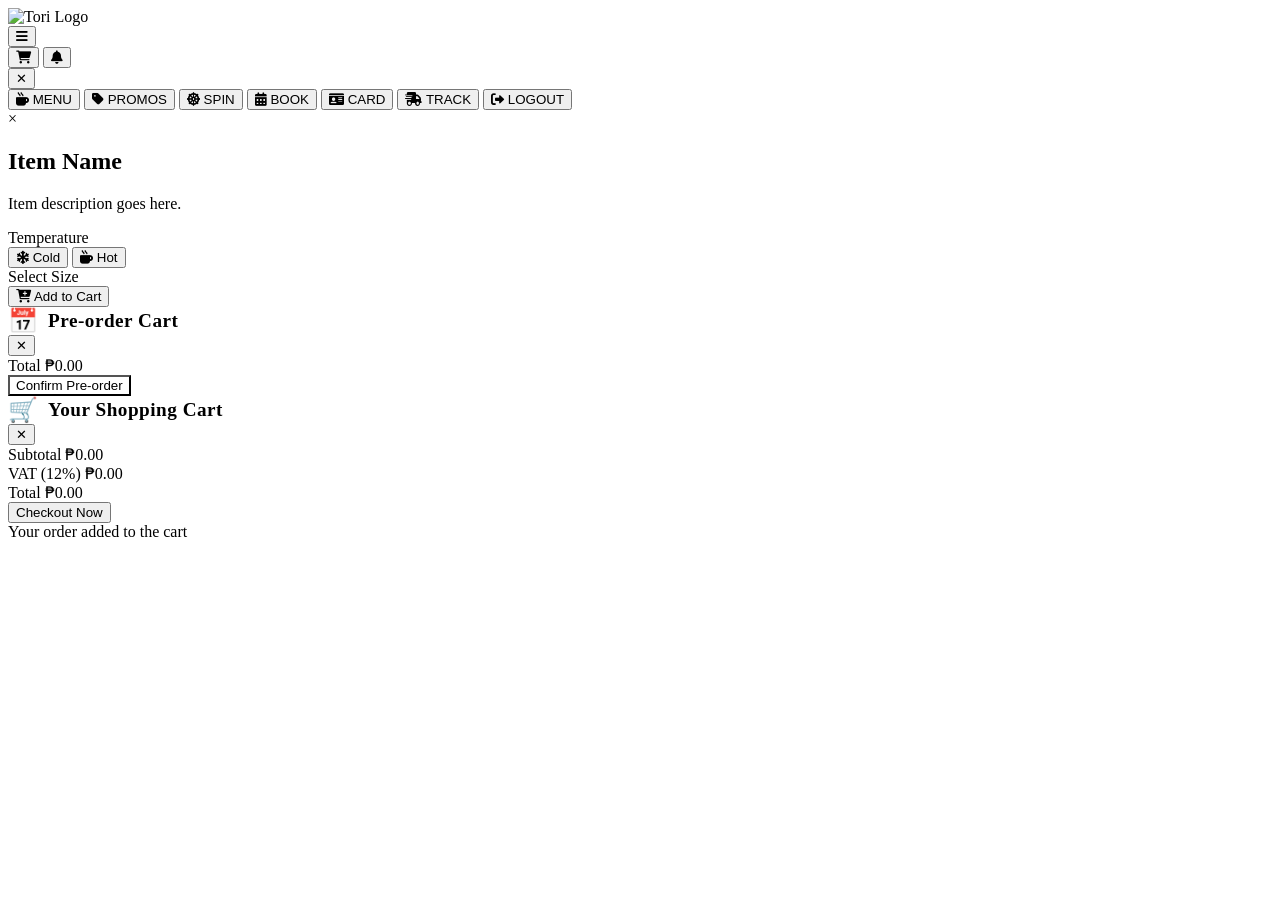
==== customer/customer.html @ cf161c35 "Customer Target" ====
<!DOCTYPE html>
<html>
<head>
  <meta charset="UTF-8">
  <meta name="viewport" content="width=device-width, initial-scale=1.0, viewport-fit=cover">
  <title>Customer Portal</title>
  <link rel="preconnect" href="https://fonts.googleapis.com">
  <link rel="preconnect" href="https://fonts.gstatic.com" crossorigin>
  <link href="https://fonts.googleapis.com/css2?family=Inter:wght@400;500;600;700;800&family=Roboto+Slab:wght@400;500;600;700;800&family=Roboto:wght@400;500;700&display=swap" rel="stylesheet">
  <link rel="stylesheet" href="https://cdnjs.cloudflare.com/ajax/libs/font-awesome/6.0.0/css/all.min.css">
  <link rel="stylesheet" href="../global-styles.css">
  <link rel="stylesheet" href="./styles.css">
  <script src="https://cdn.jsdelivr.net/npm/@supabase/supabase-js@2"></script>
  <script src="https://cdn.jsdelivr.net/npm/qrcode/build/qrcode.min.js"></script>
  <script src="../supabase-init.js"></script>
</head>
<body>
  <!-- Dashboard Header (Matched to Provided Image) -->
  <header class="dashboard-header">
    <div class="header-left">
      <div class="header-logo" onclick="location.href='../index.html'">
        <img src="../images/tori.jpg" alt="Tori Logo">
      </div>
    </div>
    <div class="header-right">
      <button class="burger-menu-btn" onclick="toggleMobileNav()">
        <i class="fa-solid fa-bars"></i>
      </button>
    </div>
  </header>

  <!-- Floating Actions (Vertical Stack on Right) -->
  <div class="floating-actions">
    <button id="orderDrawerBtn" class="action-btn cart-btn" onclick="toggleOrderDrawer()">
      <i class="fa-solid fa-cart-shopping"></i>
      <span class="badge" id="orderCartBadge"></span>
    </button>
    <button id="customerBell" class="action-btn bell-btn" onclick="openCustomerNotifications()">
      <i class="fa-solid fa-bell"></i>
      <span id="customerBellBadge" class="bell-badge"></span>
    </button>
  </div>

  <!-- Navigation Menu (Slide-out Overlay) -->
  <nav id="mainNav" class="sidebar-nav">
    <div class="sidebar-header">
      <button class="menu-close-btn" onclick="toggleMobileNav()">✕</button>
    </div>
    
    <div class="nav-links">
      <button class="nav-btn" onclick="showPage('menu')" data-page="menu">
        <i class="fa-solid fa-mug-hot"></i>
        <span class="nav-label">MENU</span>
      </button>
      <button class="nav-btn" onclick="showPage('promos')" data-page="promos">
        <i class="fa-solid fa-tag"></i>
        <span class="nav-label">PROMOS</span>
      </button>
      <button class="nav-btn" onclick="showPage('spin')" data-page="spin">
        <i class="fa-solid fa-dharmachakra"></i>
        <span class="nav-label">SPIN</span>
      </button>
      <button class="nav-btn" id="navBook" onclick="showPage('book')" data-page="book">
        <i class="fa-solid fa-calendar-days"></i>
        <span class="nav-label">BOOK</span>
      </button>
      <button class="nav-btn" id="navLoyalty" onclick="showPage('loyalty')" data-page="loyalty">
        <i class="fa-solid fa-id-card"></i>
        <span class="nav-label">CARD</span>
      </button>
      <button class="nav-btn" id="navTrack" onclick="showPage('track')" data-page="track">
        <i class="fa-solid fa-truck-fast"></i>
        <span class="nav-label">TRACK</span>
      </button>
      <button class="nav-btn" onclick="customerLogout()" style="transition: opacity 0.2s ease;">
        <i class="fa-solid fa-right-from-bracket"></i>
        <span class="nav-label">LOGOUT</span>
      </button>
    </div>
  </nav>

  <div class="mobile-nav-overlay" onclick="toggleMobileNav()"></div>

  <!-- Item Details Modal -->
  <div id="itemModal" class="item-modal" onclick="if(event.target === this) closeItemModal()">
    <div class="item-modal-content">
      <div class="item-modal-close" onclick="closeItemModal()">&times;</div>
      <div id="modalImg" class="item-modal-img"></div>
      <div class="item-modal-info">
        <h2 id="modalTitle" class="item-modal-title">Item Name</h2>
        <p id="modalDesc" class="item-modal-desc">Item description goes here.</p>
        
        <div id="modalTempSection">
          <div class="modal-section-title">Temperature</div>
          <div class="modal-temp-options">
            <button id="tempCold" class="modal-temp-btn" onclick="setModalTemp('Cold')">
              <i class="fas fa-snowflake"></i> Cold
            </button>
            <button id="tempHot" class="modal-temp-btn active" onclick="setModalTemp('Hot')">
              <i class="fas fa-mug-hot"></i> Hot
            </button>
          </div>
        </div>
        
        <div class="modal-section-title">Select Size</div>
        <div id="modalSizeGrid" class="modal-size-grid"></div>
        
        <button class="modal-add-btn" onclick="handleModalAdd()">
          <i class="fas fa-cart-plus"></i>
          <span>Add to Cart</span>
        </button>
      </div>
    </div>
  </div>

  <!-- Pre-order Cart Drawer -->
  <button id="preorderDrawerBtn" class="order-drawer-btn preorder-btn" onclick="togglePreorderDrawer()" title="Pre-order Cart" style="display:none; background-color: var(--preorder-accent);">
    <span class="cart-icon">🛒</span>
    <span class="cart-badge" id="preorderCartBadge"></span>
  </button>

  <div id="preorderDrawer" class="order-drawer">
    <div class="order-drawer-header" style="background: linear-gradient(135deg, var(--preorder-accent), var(--preorder-accent-hover));">
      <div style="display: flex; align-items: center; gap: 10px;">
        <span style="font-size: 24px;">📅</span>
        <h3 style="margin: 0; font-size: 1.2rem; letter-spacing: 0.5px;">Pre-order Cart</h3>
      </div>
      <button class="order-drawer-close" onclick="closePreorderDrawer()">✕</button>
    </div>
    
    <div id="preorderMsg" class="order-drawer-msg"></div>
    
    <div class="order-drawer-content">
      <div id="preorderItemsContainer" class="cart-items-container">
        <!-- Pre-order items will be rendered here -->
      </div>
      
      <div id="emptyPreorderMessage" class="empty-cart-message" style="display: none;">
        <div class="empty-cart-icon">☕</div>
        <p>No pre-orders yet</p>
      </div>
    </div>
    
    <div class="order-drawer-footer">
      <div class="cart-summary">
        <div class="summary-row total">
          <span>Total</span>
          <span>₱<span class="preorder-total-display">0.00</span></span>
        </div>
      </div>
      
      <div class="cart-actions">
        <button class="btn-checkout" onclick="openPreorderModal()" style="background: var(--preorder-accent);">
          <span>Confirm Pre-order</span>
        </button>
      </div>
    </div>
  </div>

  <div id="orderDrawer" class="order-drawer">
    <div class="order-drawer-header">
      <div style="display: flex; align-items: center; gap: 10px;">
        <span style="font-size: 24px;">🛒</span>
        <h3 style="margin: 0; font-size: 1.2rem; letter-spacing: 0.5px;">Your Shopping Cart</h3>
      </div>
      <button class="order-drawer-close" onclick="closeOrderDrawer()">✕</button>
    </div>
    
    <div id="custOrderMsg" class="order-drawer-msg"></div>
    
    <div class="order-drawer-content">
      <div id="cartItemsContainer" class="cart-items-container">
        <!-- Cart items will be rendered here as cards -->
      </div>
      
      <div id="emptyCartMessage" class="empty-cart-message" style="display: none;">
        <div class="empty-cart-icon">🛍️</div>
        <p>Your cart is empty</p>
        <button class="btn-secondary" onclick="closeOrderDrawer()">Start Shopping</button>
      </div>
    </div>
    
    <div class="order-drawer-footer">
      <div class="cart-summary">
        <div class="summary-row">
          <span>Subtotal</span>
          <span>₱<span id="cartSubtotal">0.00</span></span>
        </div>
        <div class="summary-row">
          <span>VAT (12%)</span>
          <span>₱<span id="cartVat">0.00</span></span>
        </div>
        <div class="summary-row total">
          <span>Total</span>
          <span>₱<span id="custOrderTotal">0.00</span></span>
        </div>
      </div>
      
      <div class="cart-actions">
        <button id="checkoutNowBtn" class="btn-checkout" onclick="openPaymentModal()">
          <span>Checkout Now</span>
        </button>
      </div>
    </div>
  </div>

  <!-- Add login prompt section shown for guests -->
  <div id="guestPrompt" class="guest-prompt-banner" style="display:none;">
    <div class="guest-prompt-content">
      <div class="prompt-icon">🔑</div>
      <div class="prompt-info">
        <h3>Want to Save Your Orders?</h3>
        <p>Log in or create an account to track orders, earn loyalty points, and access exclusive deals!</p>
      </div>
      <button class="prompt-action-btn" onclick="showAuthModal()">Sign In / Register</button>
    </div>
  </div>

  <!-- Modal for guest login/signup -->
  <div id="authModal" class="auth-modal" style="display:none;">
    <div class="auth-modal-content">
      <button class="modal-close" onclick="closeAuthModal()">✕</button>
      <h3>Log In or Create Account</h3>
      <div id="authMessage"></div> <!-- Added authMessage container -->
      <input id="modalEmail" placeholder="Email" class="input-field">
      <input id="modalPhone" placeholder="Phone Number (optional)" class="input-field">
      <input id="modalName" placeholder="Full Name" class="input-field">
      <input id="modalPassword" type="password" placeholder="Password" class="input-field">
      <button onclick="registerFromModal()" class="btn-primary full-width">Register</button>
      <button onclick="loginFromModal()" class="btn-primary full-width">Login</button>
      <div id="modalMessage"></div>
    </div>
  </div>

  <!-- Payment Modal -->
  <!-- Pre-order Modal -->
  <div id="preorderModal" class="auth-modal" style="display:none;" onclick="if(event.target === this) closePreorderModal()">
    <div class="auth-modal-content" style="max-width: 850px; width: 95%; height: 90vh; display: flex; flex-direction: column; position: relative; border-top: 6px solid var(--preorder-accent); padding: 0; overflow: hidden;">
      <!-- Header -->
      <div style="padding: 12px 20px 5px; flex-shrink: 0; position: relative;">
        <button class="modal-close" onclick="closePreorderModal()" style="background: #eee; border-radius: 50%; width: 32px; height: 32px; display: flex; align-items: center; justify-content: center; position: absolute; top: 10px; right: 15px; border: none; cursor: pointer;">✕</button>
        
        <button onclick="togglePreorderDrawer()" style="position: absolute; top: 10px; right: 60px; background: var(--preorder-accent); color: white; border: none; width: 32px; height: 32px; border-radius: 50%; cursor: pointer; display: flex; align-items: center; justify-content: center; box-shadow: 0 2px 8px rgba(0,0,0,0.2); z-index: 10;">
          <span style="font-size: 1rem;">🛒</span>
        </button>

        <h3 style="color: var(--coffee-dark); display: flex; align-items: center; gap: 10px; margin: 0; font-size: 1.1rem;">
          <span>🛍️</span> Pre-order Menu
        </h3>
      </div>
      
      <!-- Scrollable Body -->
      <div id="preorderScrollArea" style="flex: 1; overflow-y: auto; padding: 0 15px 15px;">
        <!-- Menu Selection View -->
        <div id="preorderMenuView">
            <div style="margin: 10px 0; position: sticky; top: 0; background: white; z-index: 5; padding-bottom: 5px;">
                <input type="text" id="preorderSearch" placeholder="Search pre-order items..." oninput="searchPreorderMenu(this.value)" class="input-field" style="width: 100%; border-color: var(--preorder-accent-light); box-shadow: 0 2px 5px rgba(0,0,0,0.05); margin-bottom: 5px;">
                
                <div id="preorderCategories" class="category-filter" style="display: flex; gap: 8px; overflow-x: auto; padding: 5px 0; margin-top: 0; scrollbar-width: none; -ms-overflow-style: none;">
                    <button onclick="filterPreorderCategory('All', this)" class="active" style="padding: 6px 15px; font-size: 0.85rem;">All Items</button>
                    <button onclick="filterPreorderCategory('Coffee', this)" style="padding: 6px 15px; font-size: 0.85rem;">☕ Coffee</button>
                    <button onclick="filterPreorderCategory('Non-coffee', this)" style="padding: 6px 15px; font-size: 0.85rem;">🥤 Non-coffee</button>
                    <button onclick="filterPreorderCategory('Frappe', this)" style="padding: 6px 15px; font-size: 0.85rem;">🍨 Frappe</button>
                    <button onclick="filterPreorderCategory('Soda', this)" style="padding: 6px 15px; font-size: 0.85rem;">Soda</button>
                    <button onclick="filterPreorderCategory('Pastries', this)" style="padding: 6px 15px; font-size: 0.85rem;">🥐 Pastries</button>
                </div>
            </div>
            
            <div id="preorderMenuGrid" class="menu-grid" style="grid-template-columns: repeat(auto-fill, minmax(180px, 1fr)); gap: 15px; margin-bottom: 30px;">
                <!-- Dynamic Menu Items -->
            </div>
        </div>
        
        <!-- Payment Details View -->
        <div id="preorderPaymentSection" style="display: none; margin-top: 10px; padding-top: 10px;">
            <div class="card" style="margin-bottom: 20px; border-left: 4px solid var(--preorder-accent);">
                <h4 style="margin-top: 0; color: var(--coffee-dark); font-size: 1.1rem; margin-bottom: 10px;">Order Summary</h4>
                <div id="preorderSummaryList" style="margin-bottom: 10px; font-size: 0.95rem; color: #444;"></div>
                <div style="font-weight: bold; font-size: 1.2rem; border-top: 1px solid #eee; padding-top: 10px; margin-top: 10px;">
                    Total: <span style="color: var(--preorder-accent);">₱<span class="preorder-total-display">0.00</span></span>
                </div>
            </div>

            <h4 style="margin-top: 0; color: var(--coffee-dark); font-size: 1.1rem; margin-bottom: 15px;">Payment Method</h4>
            <div class="payment-options" style="display: flex; gap: 10px; margin-bottom: 15px; flex-wrap: nowrap;">
                <label class="preorder-payment-option" style="cursor: pointer; display: flex; align-items: center; gap: 6px; background: #f9f9f9; padding: 8px 10px; border-radius: 8px; border: 1px solid #eee; flex: 1; min-width: 0;">
                        <input type="radio" name="preorderPaymentMethod" value="cash" checked onchange="togglePreorderPayment()">
                        <span class="option-label" style="display: inline-flex; flex-direction: column; font-weight: 500; font-size: 0.9rem;">
                            <span>Cash</span>
                        </span>
                    </label>
                    <label class="preorder-payment-option" style="cursor: pointer; display: flex; align-items: center; gap: 6px; background: #f9f9f9; padding: 8px 10px; border-radius: 8px; border: 1px solid #eee; flex: 1; min-width: 0;">
                        <input type="radio" name="preorderPaymentMethod" value="online" onchange="togglePreorderPayment()">
                        <span class="option-label" style="display: inline-flex; flex-direction: column; font-weight: 500; font-size: 0.9rem;">
                            <span>Online via QR</span>
                        </span>
                    </label>
            </div>
            
            <div id="preorderPaymentOnline" style="display:none; background: #f9f9f9; padding: 20px; border-radius: 12px; border: 2px dashed var(--preorder-accent-light); margin-bottom: 20px;">
                <p style="margin: 0 0 15px; font-size: 0.95em; font-weight: 600; color: var(--coffee-dark);">Scan QR Code and attach receipt:</p>
                <div style="text-align: center; margin-bottom: 15px; background: white; padding: 15px; border-radius: 8px; display: inline-block; width: 100%; box-sizing: border-box;">
                    <img id="preorderQrDisplay" src="" alt="QR Code" style="max-width: 200px; max-height: 250px; object-fit: contain; border-radius: 8px; display: none; margin: 0 auto;">
                    <div id="preorderQrPlaceholder" style="color: #888; font-size: 0.9em; padding: 40px; background: #f0f0f0; border-radius: 8px;">Loading QR...</div>
                </div>
                <div style="margin-top: 15px;">
                    <label style="display: block; margin-bottom: 8px; font-size: 0.85em; font-weight: 600; color: #666;">Upload Receipt Image:</label>
                    <input type="file" id="preorderProof" accept="image/*" class="input-field" style="width: 100%; padding: 10px; background: white;" onchange="validateReceiptImage(this)">
                    <div id="preorderProofWarning" style="margin-top: 8px; padding: 10px; border-radius: 6px; font-size: 0.85em; display: none;"></div>
                </div>
            </div>
        </div>
      </div>

      <!-- Message Area -->
      <div id="preorderStatusMessage" style="padding: 0 20px;"></div>

      <!-- Fixed Footer -->
      <div class="preorder-modal-footer" style="padding: 15px 20px; border-top: 1px solid #eee; background: #fff; flex-shrink: 0; display: flex; gap: 12px; justify-content: flex-end; box-shadow: 0 -4px 10px rgba(0,0,0,0.03);">
          <button id="preorderBackBtn" onclick="showPreorderMenuView()" class="btn-secondary" style="display: none; min-width: 120px; padding: 12px 20px;">Back to Menu</button>
          <button id="preorderCancelBtn" onclick="closePreorderModal()" class="btn-secondary" style="min-width: 150px; padding: 12px 20px;">Cancel</button>
          <button id="preorderNextBtn" onclick="showPreorderPaymentView()" class="btn-preorder-submit" style="min-width: 180px; padding: 12px 20px;">Proceed to Payment</button>
          <button id="preorderSubmitBtn" onclick="openPreorderFinalConfirmModal()" class="btn-preorder-submit" style="display: none; min-width: 180px; padding: 12px 20px;">Confirm Pre-order</button>
      </div>
    </div>
  </div>

  <div id="paymentModal" class="auth-modal" style="display:none;">
    <div class="auth-modal-content" style="max-width: 500px;">
      <button class="modal-close" onclick="closePaymentModal()">✕</button>
      <h3>Select Payment Method</h3>
      
      <div class="payment-options" style="display: flex; gap: 10px; margin-bottom: 15px; flex-wrap: nowrap;">
        <label class="payment-option" style="cursor: pointer; display: flex; align-items: center; gap: 6px; background: #f9f9f9; padding: 8px 10px; border-radius: 8px; border: 1px solid #eee; flex: 1; min-width: 0;">
          <input type="radio" name="paymentMethod" value="cash" checked onchange="togglePaymentDetails()">
          <span class="option-label" style="display: inline-flex; flex-direction: column; font-weight: 500; font-size: 0.9rem;">Cash</span>
        </label>
        <label class="payment-option" style="cursor: pointer; display: flex; align-items: center; gap: 6px; background: #f9f9f9; padding: 8px 10px; border-radius: 8px; border: 1px solid #eee; flex: 1; min-width: 0;">
          <input type="radio" name="paymentMethod" value="online" onchange="togglePaymentDetails()">
          <span class="option-label" style="display: inline-flex; flex-direction: column; font-weight: 500; font-size: 0.9rem;">Online via QR</span>
        </label>
      </div>

      <div id="paymentDetailsOnline" style="display:none; margin-top: 15px; border: 1px solid #ddd; padding: 15px; border-radius: 8px;">
        <p class="description">Scan QR Code to pay:</p>
        <div style="text-align: center; margin-bottom: 15px;">
           <img id="customerQrDisplay" src="" alt="Admin QR Code" style="max-width: 200px; display: none;">
           <div id="customerQrPlaceholder" style="color: #888; font-style: italic;">Loading QR Code...</div>
        </div>
        
        <label for="paymentProof" style="display: block; margin-bottom: 5px; font-weight: bold;">Attach Proof of Payment (Receipt):</label>
        <input type="file" id="paymentProof" accept="image/*" class="input-field" onchange="validateReceiptImage(this, 'payment')">
        <div id="paymentProofWarning" style="margin-top: 8px; padding: 10px; border-radius: 6px; font-size: 0.85em; display: none;"></div>
      </div>

      <div id="paymentDetailsCash" style="margin-top: 15px;">
        <p>Please proceed to the cashier to pay for your order.</p>
      </div>

      <div id="paymentMessage"></div>
      <div style="display: flex; gap: 10px; margin-top: 15px; position: sticky; bottom: 0; background: white; padding-top: 10px; border-top: 1px solid #eee;">
        <button onclick="closePaymentModal()" class="btn-secondary" style="flex: 1;">Cancel</button>
        <button onclick="confirmPaymentAndOrder()" class="btn-primary" style="flex: 1;">Confirm Order</button>
      </div>
    </div>
  </div>

  <div id="repayModal" class="auth-modal" style="display:none;">
    <div class="auth-modal-content" style="max-width: 520px;">
      <button class="modal-close" onclick="closeRepayModal()">✕</button>
      <h3>Additional Payment Required</h3>
      <div id="repayOrderInfo" style="margin-bottom: 10px; font-weight: 600;"></div>

      <div class="payment-options" style="display: flex; gap: 10px; margin-bottom: 15px; flex-wrap: nowrap;">
        <label class="payment-option" style="cursor: pointer; display: flex; align-items: center; gap: 6px; background: #f9f9f9; padding: 8px 10px; border-radius: 8px; border: 1px solid #eee; flex: 1; min-width: 0;">
          <input type="radio" name="repayPaymentMethod" value="cash" onchange="toggleRepayDetails()">
          <span class="option-label" style="display: inline-flex; flex-direction: column; font-weight: 500; font-size: 0.9rem;">Cash</span>
        </label>
        <label class="payment-option" style="cursor: pointer; display: flex; align-items: center; gap: 6px; background: #f9f9f9; padding: 8px 10px; border-radius: 8px; border: 1px solid #eee; flex: 1; min-width: 0;">
          <input type="radio" name="repayPaymentMethod" value="online" checked onchange="toggleRepayDetails()">
          <span class="option-label" style="display: inline-flex; flex-direction: column; font-weight: 500; font-size: 0.9rem;">Online via QR</span>
        </label>
      </div>

      <div id="repayDetailsOnline" style="margin-top: 15px; border: 1px solid #ddd; padding: 15px; border-radius: 8px;">
        <p class="description">Scan QR Code to pay:</p>
        <div style="text-align: center; margin-bottom: 15px;">
          <img id="repayQrDisplay" src="" alt="Admin QR Code" style="max-width: 200px; display: none;">
          <div id="repayQrPlaceholder" style="color: #888; font-style: italic;">Loading QR Code...</div>
        </div>

        <label for="repayProof" style="display: block; margin-bottom: 5px; font-weight: bold;">Attach Proof of Payment (Receipt):</label>
        <input type="file" id="repayProof" accept="image/*" class="input-field" onchange="validateReceiptImage(this, 'repay')">
        <div id="repayProofWarning" style="margin-top: 8px; padding: 10px; border-radius: 6px; font-size: 0.85em; display: none;"></div>
      </div>

      <div id="repayDetailsCash" style="display:none; margin-top: 15px;">
        <p>Please prepare the remaining amount and pay at the cashier.</p>
      </div>

      <div id="repayMessage"></div>
      <div style="display: flex; gap: 10px; margin-top: 15px; position: sticky; bottom: 0; background: white; padding-top: 10px; border-top: 1px solid #eee;">
        <button onclick="closeRepayModal()" class="btn-secondary" style="flex: 1;">Cancel</button>
        <button onclick="confirmRepay()" class="btn-primary" style="flex: 1;">Submit Payment</button>
      </div>
    </div>
  </div>


  <div id="customerNotificationsModal" class="auth-modal" style="display:none;">
    <div class="auth-modal-content" style="max-width: 560px;">
      <button class="modal-close" onclick="closeCustomerNotifications()">x</button>
      <h3>Notifications</h3>
      <div id="customerNotificationsList" class="notification-list"></div>
      <div style="display: flex; gap: 10px; margin-top: 16px;">
        <button onclick="closeCustomerNotifications()" class="btn-secondary" style="flex: 1;">Close</button>
      </div>
    </div>
  </div>

  <!-- SPIN THE WHEEL PAGE -->
  <div id="spin" class="page" style="display:none;">
    <div class="wheel-header-container">
      <h2 class="wheel-title">Spin the Wheel!</h2>
    </div>

    <div class="wheel-dashboard-layout">
      <!-- LEFT SECTION -->
      <div class="wheel-left-section">
        <div class="category-header-tag">Category:</div>
        <div id="wheelCatsList" class="wheel-categories-list">
          <div class="wheel-cat-item active" onclick="toggleWheelCat(event, this)">
            <span>Coffee</span>
            <input type="checkbox" value="Coffee" checked>
          </div>
          <div class="wheel-cat-item active" onclick="toggleWheelCat(event, this)">
            <span>Non-coffee</span>
            <input type="checkbox" value="Non-coffee" checked>
          </div>
          <div class="wheel-cat-item active" onclick="toggleWheelCat(event, this)">
            <span>Frappe</span>
            <input type="checkbox" value="Frappe" checked>
          </div>
          <div class="wheel-cat-item active" onclick="toggleWheelCat(event, this)">
            <span>Soda</span>
            <input type="checkbox" value="Soda" checked>
          </div>
          <div class="wheel-cat-item active" onclick="toggleWheelCat(event, this)">
            <span>Pastries</span>
            <input type="checkbox" value="Pastries" checked>
          </div>
        </div>
      </div>

      <!-- CENTER SECTION -->
      <div class="wheel-center-section">
        <div class="wheel-viz-container" onclick="spinTheWheel()">
          <div class="wheel-pointer-top"></div>
          <div class="wheel-fallback" aria-hidden="true"></div>
          <div id="customerTapHint" class="tap-hint">Tap to Spin!</div>
          <canvas id="wheelCanvas" width="1000" height="1000"></canvas>
        </div>
        <div id="winnerBox" class="wheel-result-box-new" aria-live="polite">
          <span class="wheel-spark">✨</span>
          <div class="wheel-result-content">
            <div id="winnerText">Ready to Spin!</div>
            <div id="winnerMeta" class="wheel-result-meta">Select categories to load items.</div>
          </div>
          <span class="wheel-spark">✨</span>
        </div>
        
        <!-- Move Add Cart Button Bellow Winner Box -->
        <div class="wheel-action-footer">
          <button id="addCartWheelBtn" class="add-cart-action-btn" onclick="addWheelWinnerToCart()" style="display: none;">
            ADD CART <i class="fa-solid fa-cart-shopping"></i>
          </button>
        </div>
      </div>

      <!-- RIGHT SECTION -->
      <div class="wheel-right-section" style="display: none;">
      </div>
    </div>
  </div>

  <!-- MENU PAGE -->
  <div id="menu" class="page" style="display:none;">
    <div class="menu-top-section">
      <div class="category-selector-container">
        <div class="cat-pills">
          <button class="cat-pill active" onclick="window.selectCategory('All', this)">All Items</button>
          <button class="cat-pill" onclick="window.selectCategory('Coffee', this)">Coffee</button>
          <button class="cat-pill" onclick="window.selectCategory('Non-coffee', this)">Non-coffee</button>
          <button class="cat-pill" onclick="window.selectCategory('Frappe', this)">Frappe</button>
          <button class="cat-pill" onclick="window.selectCategory('Soda', this)">Soda</button>
          <button class="cat-pill" onclick="window.selectCategory('Pastries', this)">Pastries</button>
        </div>
      </div>

      <div class="search-bar-container">
        <input type="text" id="menuSearch" placeholder="Search menu items..." oninput="searchMenu(this.value)" class="menu-search-input">
      </div>
    </div>
    
    <div id="menuList" class="menu-grid"></div>
  </div>

  <!-- BOOKING PAGE -->
  <div id="book" class="page" style="display:none;">
    <div class="book-header-container">
      <h2 class="book-title">Book a Visit or Pre-Order?</h2>
    </div>

    <div class="booking-options-card">
      <div class="choose-transaction-label">Choose your transaction</div>
      <div class="booking-cards-container">
        <div class="booking-choice-card" onclick="openPreorderSetup()">
          <span class="choice-title">Pre-orders</span>
        </div>
        <div class="booking-choice-card" onclick="openVisitSetup()">
          <span class="choice-title">Book a Visit</span>
        </div>
      </div>
      <div class="booking-description">
        <p>- Pre-order: choose pickup date/time, then select items in the menu and checkout.</p>
        <p>- Visit: choose date and check-in/check-out time.</p>
      </div>
    </div>

    <!-- Hidden fields kept for existing booking/order logic -->
    <div style="display:none;">
      <select id="bookType" onchange="updateBookingUI()">
        <option value="visit">visit</option>
        <option value="preorder">preorder</option>
      </select>
      <input id="custDate" type="date" min="" max="">
      <input id="checkInTime" type="time">
      <input id="checkOutTime" type="time">
      <input id="custTime" type="time">
      <input type="hidden" id="preorderItems">
    </div>
  </div>

  <!-- Pre-order Setup Modal -->
  <div id="preorderSetupModal" class="auth-modal" style="display:none;" onclick="if(event.target === this) closePreorderSetup()">
    <div class="auth-modal-content booking-setup-modal-content">
      <button class="modal-close" onclick="closePreorderSetup()" style="top: 20px; right: 20px;">✕</button>
      <h3 style="margin-top:0; font-size: 1.6rem; margin-bottom: 30px;">Pre-order Setup</h3>
      <div id="preorderSetupMsg"></div>
      
      <div class="input-group" style="margin-bottom: 20px;">
        <label style="font-weight:700; display:block; margin-bottom: 8px; font-size: 0.9rem;">Pickup Date <span style="color: var(--danger);">*</span></label>
        <input id="preorderPickupDate" type="date" class="input-field" style="margin-bottom: 0;">
      </div>
      
      <div class="input-group" style="margin-bottom: 25px;">
        <label style="font-weight:700; display:block; margin-bottom: 8px; font-size: 0.9rem;">Pickup Time <span style="color: var(--danger);">*</span></label>
        <input id="preorderPickupTime" type="time" class="input-field" min="08:00" max="18:00" style="margin-bottom: 0;">
      </div>

      <div class="modal-buttons" style="display:flex; flex-direction: column; gap:12px; margin-top: 10px;">
        <button class="btn-primary" style="width: 100%; padding: 16px; border-radius: 12px; font-size: 1rem;" onclick="proceedPreorderSetup()">Continue to Menu</button>
        <button class="btn-secondary" style="width: 100%; padding: 14px; border-radius: 12px; font-size: 0.95rem;" onclick="closePreorderSetup()">Cancel</button>
      </div>
    </div>
  </div>

  <!-- Visit Setup Modal -->
  <div id="visitSetupModal" class="auth-modal" style="display:none;" onclick="if(event.target === this) closeVisitSetup()">
    <div class="auth-modal-content booking-setup-modal-content">
      <button class="modal-close" onclick="closeVisitSetup()" style="top: 20px; right: 20px;">✕</button>
      <h3 style="margin-top:0; font-size: 1.6rem; margin-bottom: 30px;">Book a Visit</h3>
      <div id="visitSetupMsg"></div>
      
      <div class="input-group" style="margin-bottom: 20px;">
        <label style="font-weight:700; display:block; margin-bottom: 8px; font-size: 0.9rem;">Visit Date <span style="color: var(--danger);">*</span></label>
        <input id="visitDate" type="date" class="input-field" style="margin-bottom: 0;">
      </div>
      
      <div class="visit-time-fields">
        <div class="visit-time-field">
          <label style="font-weight:700; display:block; margin-bottom: 8px; font-size: 0.9rem;">Check-in <span style="color: var(--danger);">*</span></label>
          <input id="visitCheckIn" type="time" class="input-field" min="08:00" max="18:00" style="margin-bottom: 0;">
        </div>
        <div class="visit-time-field">
          <label style="font-weight:700; display:block; margin-bottom: 8px; font-size: 0.9rem;">Check-out <span style="color: var(--danger);">*</span></label>
          <input id="visitCheckOut" type="time" class="input-field" min="08:00" max="18:00" style="margin-bottom: 0;">
        </div>
      </div>

      <div class="modal-buttons" style="display:flex; flex-direction: column; gap:12px; margin-top: 10px;">
        <button class="btn-primary" style="width: 100%; padding: 16px; border-radius: 12px; font-size: 1rem;" onclick="submitVisitFromModal()">Submit Visit</button>
        <button class="btn-secondary" style="width: 100%; padding: 14px; border-radius: 12px; font-size: 0.95rem;" onclick="closeVisitSetup()">Cancel</button>
      </div>
    </div>
  </div>

  <!-- Processing Modal -->
  <div id="processingModal" class="auth-modal" style="display:none;">
    <div class="auth-modal-content" style="text-align: center; padding: 40px 30px; max-width: 350px;">
      <div class="processing-spinner" style="margin: 0 auto 20px;"></div>
      <h3 id="processingModalTitle" style="margin-top:0; color: var(--coffee-dark);">Order is on process</h3>
      <p id="processingModalText" style="color: #666; line-height: 1.5;">Please wait while we handle your request...</p>
    </div>
  </div>

  <!-- Pre-order Final Confirmation Modal -->
  <div id="preorderFinalConfirmModal" class="auth-modal" style="display:none;">
    <div class="auth-modal-content" style="max-width: 600px;">
      <div class="modal-header" style="border-bottom:1px solid #AF8F6F; padding:15px 20px; display:flex; justify-content:space-between; align-items:center;">
        <h3 style="margin:0;">Final Confirmation</h3>
        <button class="modal-close" onclick="closePreorderFinalConfirmModal()" style="background: none; border: none; font-size: 1.5em; cursor: pointer;">×</button>
      </div>
      <div class="modal-body" style="padding: 20px;">
        <div style="background-color: #fff3e0; padding: 12px; border-radius: 8px; border: 1px solid #ffcc80; margin-bottom: 16px;">
          <h4 style="color: #e65100; margin-top:0; margin-bottom:8px;"><i class="fas fa-exclamation-triangle"></i> Important Warning</h4>
          <p style="color: #5d4037; margin:0;">This pre-order/booking is final and cannot be modified or cancelled after submission.</p>
        </div>
        
        <div id="preorderFinalSummary" style="margin-bottom: 16px;"></div>
      </div>
      <div class="modal-footer" style="padding: 15px 20px; background:#F8F4E1; border-top:1px solid #AF8F6F; display:flex; justify-content:flex-end; gap:10px;">
        <button onclick="closePreorderFinalConfirmModal()" class="btn-secondary">Cancel</button>
        <button onclick="confirmFinalPreorder()" class="btn-primary" style="background: #74512D; color: #F8F4E1;">Confirm Pre-order</button>
      </div>
    </div>
  </div>

  <!-- Limited Transactions Reached Modal -->
  <div id="limitedTransactionsModal" class="auth-modal" style="display:none;">
    <div class="auth-modal-content" style="max-width: 400px; text-align: center;">
      <div class="modal-header" style="border-bottom:1px solid #AF8F6F; padding:15px 20px;">
        <h3 style="margin:0; color: var(--coffee-dark);"><i class="fas fa-info-circle" style="color: #d32f2f; margin-right: 8px;"></i> Limited Transactions Reached</h3>
      </div>
      <div class="modal-body" style="padding: 25px 20px;">
        <p style="color: #444; line-height: 1.6; margin:0;">Please complete your active transactions before placing a new order.</p>
      </div>
      <div class="modal-footer" style="padding: 15px 20px; background:#F8F4E1; border-top:1px solid #AF8F6F; display:flex; justify-content:center;">
        <button onclick="closeLimitedTransactionsModal()" class="btn-primary" style="background: #74512D; color: #F8F4E1;">OK</button>
      </div>
    </div>
  </div>

  <!-- Order Confirmed Modal -->
  <div id="orderConfirmedModal" class="auth-modal" style="display:none;" onclick="if(event.target === this) closeOrderConfirmedModal()">
    <div class="auth-modal-content" style="max-width: 520px; text-align: center;">
      <button class="modal-close" onclick="closeOrderConfirmedModal()">✕</button>
      <h3 style="margin-top:0;">Order Confirmed</h3>
      <div id="orderConfirmedText" style="margin-top: 8px; color: #444; line-height: 1.5;"></div>
      <div style="display:flex; gap:10px; margin-top: 18px;">
        <button class="btn-secondary" style="flex:1;" onclick="closeOrderConfirmedModal()">OK</button>
        <button class="btn-primary" style="flex:1;" onclick="goToTrackAfterConfirm()">Go to Track</button>
      </div>
    </div>
  </div>

  <div id="loyalty" class="page" style="display:none;">
    <div class="loyalty-header-container">
      <h2 class="loyalty-title">Loyalty Card</h2>
    </div>

    <div class="loyalty-main-card">
      <div class="loyalty-header-mobile">Loyalty Card</div>
      <div class="loyalty-card-id-section">
        <span class="section-label">CARD ID</span>
        <div class="card-id-display-box">
          <span id="loyaltyCardDisplay">899436</span>
          <button class="copy-id-btn" onclick="copyLoyaltyCard()">COPY</button>
        </div>
      </div>

      <div class="loyalty-stamps-section">
        <div class="stamps-header">
          <h3>COLLECT 10 STAMPS FOR A FREE DRINK!</h3>
          <p id="stampsMessage">10/10 Stamps (You have 36 Free Drinks!)</p>
        </div>
        <div id="stampGrid" class="loyalty-stamp-grid">
          <!-- 10 slots -->
        </div>
      </div>

      <div class="loyalty-actions">
        <button id="redeemBtn" class="redeem-btn" onclick="openRedeemModal()">REDEEM FREE DRINK (10 PTS)</button>
      </div>

      <div class="loyalty-balance-section">
        <span class="balance-label">Points Balance</span>
        <div class="balance-amount" id="loyaltyPointsDisplay">0</div>
      </div>
    </div>

    <!-- Redemption Modal -->
    <div id="redeemModal" class="auth-modal" style="display:none;">
      <div class="auth-modal-content" style="max-width: 500px; padding: 0; display: flex; flex-direction: column; max-height: 85vh;">
        <!-- Fixed Header -->
        <div style="padding: 30px 30px 10px 30px; border-bottom: 1px solid #eee;">
          <button class="modal-close" onclick="closeRedeemModal()" style="top: 20px; right: 20px;">✕</button>
          <h3 style="color: var(--coffee-dark); margin: 0; text-align: center;">Choose Your Free Drink</h3>
          <p style="text-align: center; color: #666; font-size: 0.9rem; margin: 10px 0 0 0;">Pick any 16oz drink from our menu!</p>
        </div>
        
        <!-- Scrollable Content -->
        <div style="padding: 20px 30px; overflow-y: auto; flex: 1;">
          <div id="redeemMessage" style="margin-bottom: 15px;"></div>
          <div id="redeemDrinkList" style="display: grid; grid-template-columns: repeat(auto-fill, minmax(140px, 1fr)); gap: 15px;">
            <!-- Drinks will be loaded here -->
          </div>
        </div>
        
        <!-- Fixed Footer -->
        <div style="padding: 20px 30px; border-top: 1px solid #eee; background: #fff;">
          <button id="confirmRedeemBtn" onclick="submitRedemption()" class="btn-primary full-width" disabled>Confirm Selection</button>
        </div>
      </div>
    </div>

    <table id="loyaltyTable" style="display:none">
      <thead>
        <tr><th>Date</th><th>Purchase</th><th>Points Earned</th></tr>
      </thead>
      <tbody id="loyaltyBody"></tbody>
    </table>
  </div>

  <!-- PROMOS PAGE -->
  <div id="promos" class="page" style="display:none;">
    <div class="promo-header-container">
      <h2 class="promo-title">Promos & Announcements</h2>
    </div>
    <div id="promoList" class="promo-container-layout">
      <!-- Promos will be rendered here -->
    </div>
  </div>

  <!-- TRACK PAGE -->
  <div id="track" class="page" style="display:none;">
    <div class="track-header-container">
      <h2 class="track-title">Order Tracking</h2>
    </div>
    
    <div id="trackContent" class="track-main-content">
      <div id="trackSyncStatus" style="display:none;"></div>
      
      <div class="track-section">
        <h3>Active Orders</h3>
        <div class="table-responsive">
          <table class="track-table">
            <thead>
              <tr><th>Qty</th><th>Product</th><th>Total</th><th>Status</th><th>Reason</th><th>Placed At</th></tr>
            </thead>
            <tbody id="trackBody"></tbody>
          </table>
        </div>
      </div>

      <div class="track-section">
        <h3>Order History</h3>
        <div class="table-responsive">
          <table class="track-table" style="opacity: 0.8;">
            <thead>
              <tr><th>Qty</th><th>Product</th><th>Total</th><th>Status</th><th>Reason</th><th>Date</th></tr>
            </thead>
            <tbody id="historyBody"></tbody>
          </table>
        </div>
      </div>

      <div class="track-section">
        <h3>Your Bookings</h3>
        <div class="table-responsive">
          <table class="track-table">
            <thead>
              <tr><th>Qty</th><th>Product</th><th>Type</th><th>Date</th><th>Time</th><th>Status</th><th>Reason</th><th>Placed At</th></tr>
            </thead>
            <tbody id="bookingBody"></tbody>
          </table>
        </div>
      </div>
    </div>
  </div>

  <div id="cartToast" class="cart-toast">Your order added to the cart</div>

  <script>
    // Set date restrictions for booking modals
    document.addEventListener('DOMContentLoaded', function() {
      const today = new Date();
      const todayStr = today.toISOString().split('T')[0];
      
      // Get end of current year
      const endOfYear = new Date(today.getFullYear(), 11, 31);
      const endOfYearStr = endOfYear.toISOString().split('T')[0];
      
      const visitDateInput = document.getElementById('visitDate');
      const preorderPickupDateInput = document.getElementById('preorderPickupDate');
      
      if (visitDateInput) {
        visitDateInput.min = todayStr;
        visitDateInput.max = endOfYearStr;
      }
      
      if (preorderPickupDateInput) {
        preorderPickupDateInput.min = todayStr;
        preorderPickupDateInput.max = endOfYearStr;
      }

      // Initialize promos when showPage is called
      const originalShowPage = window.showPage;
      window.showPage = function(page) {
        if (typeof originalShowPage === 'function') {
          originalShowPage(page);
        }
        // Load promos when navigating to promos page
        if (page === 'promos') {
          setTimeout(() => {
            if (typeof window.loadPromos === 'function') {
              window.loadPromos();
            }
            if (typeof window.subscribeToPromosRealtime === 'function') {
              window.subscribeToPromosRealtime();
            }
          }, 100);
        }
      };

      // Also load promos immediately if promo list is visible
      setTimeout(() => {
        const promoList = document.getElementById('promoList');
        if (promoList && typeof window.loadPromos === 'function') {
          window.loadPromos();
          if (typeof window.subscribeToPromosRealtime === 'function') {
            window.subscribeToPromosRealtime();
          }
        }
      }, 1000);
    });
  </script>

  <script src="./customer.js"></script>
</body>
</html>
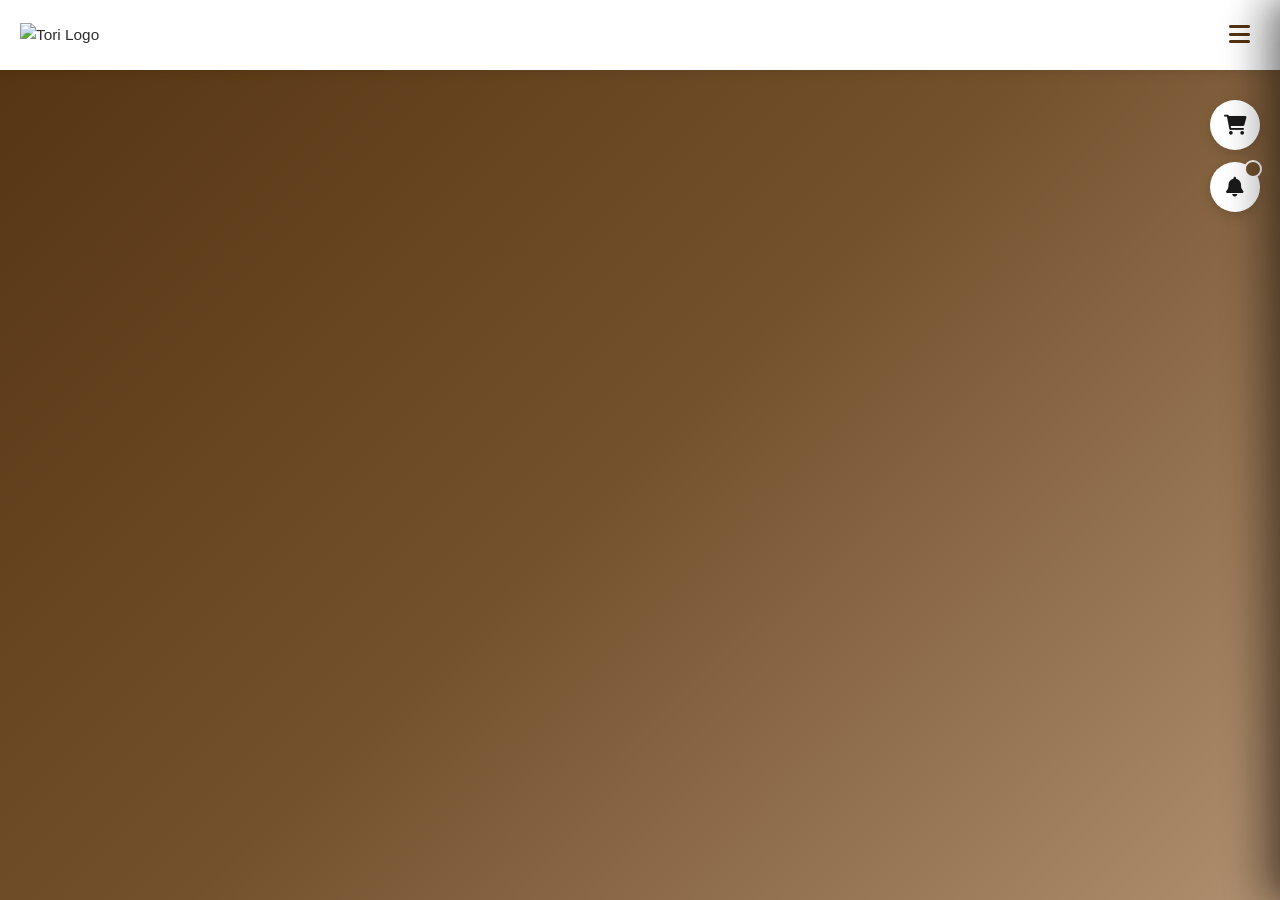
==== commit 0894c81b: "Update the Track Process" ====
--- a/customer/customer.html
+++ b/customer/customer.html
@@ -13,6 +13,33 @@
   <script src="https://cdn.jsdelivr.net/npm/@supabase/supabase-js@2"></script>
   <script src="https://cdn.jsdelivr.net/npm/qrcode/build/qrcode.min.js"></script>
   <script src="../supabase-init.js"></script>
+
+  <!-- Cafeteria time functions for customer kiosk -->
+  <script>
+    function getCurrentHourMinute() {
+      const now = new Date();
+      return {
+        hour: now.getHours(),
+        minute: now.getMinutes()
+      };
+    }
+
+    function isKioskOrderingAllowed() {
+      const { hour, minute } = getCurrentHourMinute();
+      const totalMinutes = hour * 60 + minute;
+      const openingMinutes = 8 * 60; // 8:00 AM
+      const kioskCloseMinutes = (18 * 60) + 40; // 6:40 PM (20 mins before closing)
+      return totalMinutes >= openingMinutes && totalMinutes < kioskCloseMinutes;
+    }
+
+    function getKioskCutoffTime() {
+      return "6:40 PM";
+    }
+
+    function getFormattedCafeteriaHours() {
+      return "8:00 AM - 7:00 PM";
+    }
+  </script>
 </head>
 <body>
   <!-- Dashboard Header (Matched to Provided Image) -->
@@ -461,12 +488,10 @@
           <canvas id="wheelCanvas" width="1000" height="1000"></canvas>
         </div>
         <div id="winnerBox" class="wheel-result-box-new" aria-live="polite">
-          <span class="wheel-spark">✨</span>
           <div class="wheel-result-content">
             <div id="winnerText">Ready to Spin!</div>
             <div id="winnerMeta" class="wheel-result-meta">Select categories to load items.</div>
           </div>
-          <span class="wheel-spark">✨</span>
         </div>
         
         <!-- Move Add Cart Button Bellow Winner Box -->
@@ -702,6 +727,13 @@
         <!-- Scrollable Content -->
         <div style="padding: 20px 30px; overflow-y: auto; flex: 1;">
           <div id="redeemMessage" style="margin-bottom: 15px;"></div>
+          <!-- Category Filter -->
+          <div id="redeemCategories" style="display: flex; gap: 8px; overflow-x: auto; padding: 5px 0; margin-bottom: 15px; scrollbar-width: none; -ms-overflow-style: none;">
+            <button onclick="filterRedeemCategory('Coffee', this)" style="padding: 6px 15px; font-size: 0.85rem; background: rgba(255,255,255,0.1); color: #333; border: 1px solid #ddd; border-radius: 25px; font-weight: 600; cursor: pointer; transition: all 0.2s ease; white-space: nowrap;">☕ Coffee</button>
+            <button onclick="filterRedeemCategory('Non-coffee', this)" style="padding: 6px 15px; font-size: 0.85rem; background: rgba(255,255,255,0.1); color: #333; border: 1px solid #ddd; border-radius: 25px; font-weight: 600; cursor: pointer; transition: all 0.2s ease; white-space: nowrap;">🥤 Non-coffee</button>
+            <button onclick="filterRedeemCategory('Frappe', this)" style="padding: 6px 15px; font-size: 0.85rem; background: rgba(255,255,255,0.1); color: #333; border: 1px solid #ddd; border-radius: 25px; font-weight: 600; cursor: pointer; transition: all 0.2s ease; white-space: nowrap;">🍨 Frappe</button>
+            <button onclick="filterRedeemCategory('Soda', this)" style="padding: 6px 15px; font-size: 0.85rem; background: rgba(255,255,255,0.1); color: #333; border: 1px solid #ddd; border-radius: 25px; font-weight: 600; cursor: pointer; transition: all 0.2s ease; white-space: nowrap;">Soda</button>
+          </div>
           <div id="redeemDrinkList" style="display: grid; grid-template-columns: repeat(auto-fill, minmax(140px, 1fr)); gap: 15px;">
             <!-- Drinks will be loaded here -->
           </div>
@@ -709,6 +741,17 @@
         
         <!-- Fixed Footer -->
         <div style="padding: 20px 30px; border-top: 1px solid #eee; background: #fff;">
+          <!-- Selected Order Display -->
+          <div id="selectedRedeemOrder" style="display: none; background: #f9f9f9; border: 1px solid #ddd; border-radius: 8px; padding: 15px; margin-bottom: 15px;">
+            <h4 style="margin: 0 0 10px 0; color: var(--coffee-dark);">Your Selected Order</h4>
+            <div id="selectedRedeemDetails" style="display: flex; align-items: center; gap: 10px;">
+              <img id="selectedRedeemImg" src="" alt="" style="width: 60px; height: 60px; object-fit: cover; border-radius: 8px;">
+              <div>
+                <div id="selectedRedeemName" style="font-weight: 700; color: #333;"></div>
+                <div id="selectedRedeemSize" style="color: #666; font-size: 0.9rem;"></div>
+              </div>
+            </div>
+          </div>
           <button id="confirmRedeemBtn" onclick="submitRedemption()" class="btn-primary full-width" disabled>Confirm Selection</button>
         </div>
       </div>
@@ -741,45 +784,93 @@
     <div id="trackContent" class="track-main-content">
       <div id="trackSyncStatus" style="display:none;"></div>
       
-      <div class="track-section">
-        <h3>Active Orders</h3>
+      <!-- Navigation Tabs -->
+      <div class="track-tabs-container">
+        <button class="track-tab active" data-tab="bookings" onclick="switchTrackTab('bookings')">Bookings</button>
+        <button class="track-tab" data-tab="processing" onclick="switchTrackTab('processing')">Processing</button>
+        <button class="track-tab" data-tab="toprepare" onclick="switchTrackTab('toprepare')">To Prepare</button>
+        <button class="track-tab" data-tab="topickup" onclick="switchTrackTab('topickup')">To Pick Up</button>
+        <button class="track-tab" data-tab="completed" onclick="switchTrackTab('completed')">Completed</button>
+      </div>
+      
+      <div class="track-section" id="track-bookings" style="display: none;">
+        <h3>Bookings</h3>
         <div class="table-responsive">
           <table class="track-table">
             <thead>
-              <tr><th>Qty</th><th>Product</th><th>Total</th><th>Status</th><th>Reason</th><th>Placed At</th></tr>
+              <tr><th>Type</th><th>Date</th><th>Time</th><th>Status</th><th>Placed At</th></tr>
             </thead>
-            <tbody id="trackBody"></tbody>
+            <tbody id="trackBookingsBody"></tbody>
           </table>
         </div>
       </div>
 
-      <div class="track-section">
-        <h3>Order History</h3>
+      <div class="track-section" id="track-processing" style="display: block;">
+        <h3>Processing</h3>
+        <div class="table-responsive">
+          <table class="track-table">
+            <thead>
+              <tr><th>Type</th><th>Qty</th><th>Product</th><th>Total</th><th>Status</th><th>Placed At</th></tr>
+            </thead>
+            <tbody id="trackProcessingBody"></tbody>
+          </table>
+        </div>
+      </div>
+
+      <div class="track-section" id="track-toprepare" style="display: none;">
+        <h3>To Prepare</h3>
+        <div class="table-responsive">
+          <table class="track-table">
+            <thead>
+              <tr><th>Type</th><th>Qty</th><th>Product</th><th>Placed At</th></tr>
+            </thead>
+            <tbody id="trackToPrepareBody"></tbody>
+          </table>
+        </div>
+      </div>
+
+      <div class="track-section" id="track-topickup" style="display: none;">
+        <h3>To Pick Up</h3>
+        <div class="table-responsive">
+          <table class="track-table">
+            <thead>
+              <tr><th>Type</th><th>Qty</th><th>Product</th><th>Placed At</th></tr>
+            </thead>
+            <tbody id="trackToPickupBody"></tbody>
+          </table>
+        </div>
+      </div>
+
+      <div class="track-section" id="track-completed" style="display: none;">
+        <h3>Completed</h3>
         <div class="table-responsive">
           <table class="track-table" style="opacity: 0.8;">
             <thead>
-              <tr><th>Qty</th><th>Product</th><th>Total</th><th>Status</th><th>Reason</th><th>Date</th></tr>
+              <tr><th>Type</th><th>Qty</th><th>Product</th><th>Total</th><th>Date</th></tr>
             </thead>
-            <tbody id="historyBody"></tbody>
+            <tbody id="trackCompletedBody"></tbody>
           </table>
         </div>
       </div>
-
-      <div class="track-section">
-        <h3>Your Bookings</h3>
-        <div class="table-responsive">
-          <table class="track-table">
-            <thead>
-              <tr><th>Qty</th><th>Product</th><th>Type</th><th>Date</th><th>Time</th><th>Status</th><th>Reason</th><th>Placed At</th></tr>
-            </thead>
-            <tbody id="bookingBody"></tbody>
-          </table>
-        </div>
-      </div>
     </div>
   </div>
 
   <div id="cartToast" class="cart-toast">Your order added to the cart</div>
+
+  <!-- Kiosk Blocked Modal -->
+  <div id="kioskBlockedModal" class="auth-modal" style="display:none; z-index: 10000;">
+    <div class="auth-modal-content" style="max-width: 500px; text-align: center; padding: 40px;">
+      <div style="font-size: 72px; margin-bottom: 20px;">⏰</div>
+      <h2 style="color: var(--coffee-dark); margin: 0 0 15px 0;">Self-Service Kiosk Closed</h2>
+      <p style="color: #666; font-size: 1rem; margin: 0 0 10px 0;">The self-service kiosk is currently not accepting orders.</p>
+      <p style="color: #888; font-size: 0.95rem; margin: 0 0 30px 0;">
+        Operating hours: <strong style="color: var(--coffee-dark);">8:00 AM - 6:40 PM</strong>
+        <br>
+        <small>Bookings and pre-orders are always open!</small>
+      </p>
+      <button onclick="closeKioskBlockedModal()" class="btn-primary" style="width: 100%;">Okay, Got It</button>
+    </div>
+  </div>
 
   <script>
     // Set date restrictions for booking modals
--- a/customer/styles.css
+++ b/customer/styles.css
@@ -0,0 +1,5530 @@
+/* CUSTOMER DASHBOARD - PREMIUM COFFEE SHOP DESIGN */
+@import url("../global-styles.css");
+
+* {
+  box-sizing: border-box;
+}
+
+:root {
+  --preorder-accent: #c96e48;
+  --preorder-accent-light: #f5f3f0;
+  --preorder-accent-hover: #b05b39;
+  
+  --tan-dark: #543310;
+  --tan-medium: #74512D;
+  --tan-light: #AF8F6F;
+  --white: #FFFFFF;
+  --black: #1a1a1a;
+  
+  --font-inter: 'Inter', sans-serif;
+  --font-roboto: 'Roboto', sans-serif;
+  --font-slab: 'Roboto Slab', serif;
+  
+  --coffee-dark: #1a1a1a;
+  --accent-warm: #AF8F6F;
+  --bg-main: #fcfcfc;
+  --text-dark: #2d2d2d;
+  --text-light: #888;
+  --border-light: #f0f0f0;
+
+  /* Responsive Typography & Spacing - Adjusted for Standard Laptop View */
+  --fs-h2: clamp(1.5rem, 3vw, 2.5rem);
+  --fs-h3: clamp(1.2rem, 2.5vw, 1.8rem);
+  --fs-p: clamp(0.9rem, 1.2vw, 1.1rem);
+  --fs-btn: clamp(0.85rem, 1vw, 1rem);
+  --spacing-section: clamp(15px, 3vw, 40px);
+}
+
+body {
+  margin: 0;
+  padding: 0;
+  background: linear-gradient(135deg, var(--tan-dark) 0%, var(--tan-medium) 50%, var(--tan-light) 100%);
+  background-attachment: fixed;
+  font-family: var(--font-inter);
+  color: var(--text-dark);
+  display: flex;
+  min-height: 100vh;
+  font-size: var(--fs-p);
+  line-height: 1.6;
+  touch-action: manipulation;
+}
+
+.customer-bell {
+  position: fixed;
+  top: 16px;
+  right: 16px;
+  z-index: 1200;
+  background: #fff;
+  border: 1px solid #ddd;
+  border-radius: 999px;
+  padding: 8px 12px;
+  display: flex;
+  align-items: center;
+  gap: 8px;
+  box-shadow: 0 4px 10px rgba(0, 0, 0, 0.08);
+  cursor: pointer;
+}
+
+.customer-bell .bell-icon {
+  font-size: 18px;
+}
+
+.customer-bell .bell-badge {
+  background: #e53935;
+  color: white;
+  width: 10px;
+  height: 10px;
+  border-radius: 50%;
+  display: inline-block;
+  position: absolute;
+  top: 6px;
+  right: 8px;
+  border: 1px solid white;
+}
+
+.notification-list {
+  display: flex;
+  flex-direction: column;
+  gap: 12px;
+  max-height: 60vh;
+  overflow-y: auto;
+  margin-top: 12px;
+}
+
+.notification-item {
+  border: 1px solid #eee;
+  border-left: 5px solid #bdbdbd;
+  border-radius: 10px;
+  padding: 12px 14px;
+  background: #fff;
+  cursor: pointer;
+  box-shadow: 0 2px 6px rgba(0, 0, 0, 0.06);
+  transition: transform 0.15s ease, box-shadow 0.15s ease;
+}
+
+.notification-item:hover {
+  transform: translateY(-1px);
+  box-shadow: 0 4px 10px rgba(0, 0, 0, 0.08);
+}
+
+.notification-item.unread {
+  border-left-color: #ff9800;
+  background: #fff8e1;
+}
+
+.notification-item.paid {
+  border-left-color: #4caf50;
+  background: #f1f8e9;
+}
+
+.notification-title {
+  font-weight: 800;
+  color: #5d4037;
+  margin-bottom: 6px;
+}
+
+.notification-meta {
+  color: #6d4c41;
+  font-size: 0.9em;
+}
+
+.notification-actions {
+  display: flex;
+  gap: 8px;
+  margin-top: 10px;
+}
+
+/* Sync Dot Animation */
+.sync-dot {
+  animation: pulse-sync 2s infinite;
+}
+
+@keyframes pulse-sync {
+  0% { opacity: 1; transform: scale(1); }
+  50% { opacity: 0.4; transform: scale(0.8); }
+  100% { opacity: 1; transform: scale(1); }
+}
+
+.notification-empty {
+  padding: 16px;
+  background: #fafafa;
+  border: 1px dashed #ddd;
+  border-radius: 8px;
+  text-align: center;
+  color: #777;
+}
+
+/* Floating Actions (Cart & Bell) */
+.floating-actions {
+  position: fixed;
+  top: 100px; /* Adjusted to be slightly lower */
+  right: 20px;
+  display: flex;
+  flex-direction: column;
+  gap: 12px;
+  z-index: 1000;
+}
+
+.action-btn {
+  width: 50px;
+  height: 50px;
+  border-radius: 50%;
+  background: var(--white);
+  border: none;
+  display: flex;
+  align-items: center;
+  justify-content: center;
+  box-shadow: 0 4px 12px rgba(0, 0, 0, 0.15);
+  cursor: pointer;
+  position: relative;
+  font-size: 20px;
+  color: var(--black);
+  transition: all 0.2s ease;
+}
+
+.action-btn:hover {
+  transform: scale(1.1);
+  background-color: #f8f8f8;
+}
+
+.action-btn .bell-badge {
+  position: absolute;
+  top: -2px;
+  right: -2px;
+  background: var(--tan-medium);
+  color: var(--white);
+  font-size: 11px;
+  font-weight: 800;
+  min-width: 18px;
+  height: 18px;
+  border-radius: 9px;
+  display: flex;
+  align-items: center;
+  justify-content: center;
+  padding: 0 4px;
+  border: 2px solid var(--white);
+}
+
+#orderCartBadge {
+  display: none !important;
+}
+
+/* Menu Management Layout */
+.menu-top-section {
+  display: flex;
+  align-items: center;
+  justify-content: flex-start; /* Changed from space-between to move search bar left */
+  gap: 60px; /* Increased gap to control distance from categories */
+  margin-bottom: 30px;
+  width: 100%;
+  padding: 0 10px;
+}
+
+@media (max-width: 992px) {
+  .menu-top-section {
+    flex-direction: column;
+    align-items: center;
+    gap: 20px;
+  }
+
+  .search-bar-container {
+    flex: 0 0 auto;
+    max-width: 100%;
+    align-self: stretch;
+  }
+}
+
+/* flex-basis is the main-axis size: in a column stack it becomes height — avoid huge mobile gap */
+.search-bar-container {
+  flex: 0 1 auto;
+  max-width: 400px;
+  width: 100%;
+  position: relative;
+}
+
+.menu-search-input {
+  width: 100%;
+  padding: 12px 20px 12px 45px;
+  border-radius: 30px;
+  border: 1.5px solid rgba(116, 81, 45, 0.2);
+  background: var(--white);
+  font-size: 1rem;
+  box-shadow: 0 2px 8px rgba(0,0,0,0.05);
+  font-family: var(--font-inter);
+  transition: all 0.3s ease;
+}
+
+.search-bar-container::before {
+  content: '\f002';
+  font-family: 'Font Awesome 6 Free';
+  font-weight: 900;
+  position: absolute;
+  left: 18px;
+  top: 50%;
+  transform: translateY(-50%);
+  color: var(--tan-medium);
+  font-size: 16px;
+  opacity: 0.7;
+}
+
+.menu-search-input:focus {
+  outline: none;
+  border-color: var(--accent-warm);
+  box-shadow: 0 4px 12px rgba(175, 143, 111, 0.15);
+}
+
+.category-selector-container {
+  flex: 0 0 auto; /* Removed flex: 1 to stop pushing search bar to the far right */
+  overflow-x: auto;
+  scrollbar-width: none; 
+  -ms-overflow-style: none;
+}
+
+.category-selector-container::-webkit-scrollbar {
+  display: none; /* Hide scrollbar Chrome/Safari */
+}
+
+.cat-pills {
+  display: flex;
+  gap: 10px;
+  padding: 5px 0;
+}
+
+.cat-pill {
+  background: rgba(255, 255, 255, 0.1);
+  color: white;
+  border: 1px solid rgba(255, 255, 255, 0.2);
+  padding: 8px 20px;
+  border-radius: 25px;
+  font-weight: 600;
+  cursor: pointer;
+  transition: all 0.2s ease;
+  font-size: 0.95rem;
+  backdrop-filter: blur(5px);
+  font-family: var(--font-inter);
+  white-space: nowrap;
+}
+
+.cat-pill:hover {
+  background: rgba(255, 255, 255, 0.2);
+  transform: translateY(-1px);
+}
+
+.cat-pill.active {
+  background: var(--accent-warm);
+  border-color: var(--accent-warm);
+  color: white;
+  box-shadow: 0 4px 10px rgba(175, 143, 111, 0.3);
+}
+
+@media (max-width: 480px) {
+  .cat-pills {
+    gap: 8px;
+  }
+  .cat-pill {
+    padding: 6px 14px;
+    font-size: 0.85rem;
+  }
+}
+
+.category-dropdown-select {
+  padding: 12px 40px 12px 20px;
+  border-radius: 30px;
+  border: 1px solid #ddd;
+  background: var(--white);
+  font-size: 1rem;
+  font-weight: 600;
+  color: var(--tan-dark);
+  cursor: pointer;
+  box-shadow: 0 2px 10px rgba(0,0,0,0.05);
+  transition: all 0.3s ease;
+  appearance: none;
+  background-image: url("data:image/svg+xml,%3Csvg xmlns='http://www.w3.org/2000/svg' width='24' height='24' viewBox='0 0 24 24' fill='none' stroke='%23AF8F6F' stroke-width='2' stroke-linecap='round' stroke-linejoin='round'%3E%3Cpolyline points='6 9 12 15 18 9'%3E%3C/polyline%3E%3C/svg%3E");
+  background-repeat: no-repeat;
+  background-position: right 15px center;
+  background-size: 18px;
+}
+
+.category-dropdown-select:focus {
+  outline: none;
+  border-color: var(--accent-warm);
+}
+
+.category-dropdown {
+  position: relative;
+  display: inline-block;
+  width: 220px;
+}
+
+.category-dropbtn {
+  background-color: var(--white);
+  color: var(--black);
+  padding: 12px 20px;
+  font-size: 18px;
+  border: none;
+  cursor: pointer;
+  border-radius: 12px;
+  width: 100%;
+  display: flex;
+  justify-content: space-between;
+  align-items: center;
+  font-weight: 700;
+  font-family: var(--font-inter);
+  box-shadow: 0 4px 12px rgba(0,0,0,0.1);
+}
+
+.category-dropdown-content {
+  display: none;
+  position: absolute;
+  background-color: var(--white);
+  min-width: 100%;
+  box-shadow: 0px 8px 16px 0px rgba(0,0,0,0.1);
+  z-index: 1;
+  border-radius: 8px;
+  margin-top: 5px;
+  overflow: hidden;
+}
+
+.category-dropdown-content.show {
+  display: block;
+}
+
+.category-item {
+  color: var(--black);
+  padding: 12px 16px;
+  text-decoration: none;
+  display: block;
+  cursor: pointer;
+  font-weight: 500;
+  transition: background 0.2s;
+}
+
+.category-item:hover {
+  background-color: #f1f1f1;
+}
+
+.category-item.active {
+  background-color: #F8F4E1;
+  font-weight: 700;
+}
+
+/* Promo Redesign - Header styling handled by consolidated rule */
+
+.promo-title {
+  font-family: var(--font-slab);
+  font-size: 48px;
+  color: var(--white);
+  margin: 0;
+  text-shadow: 0 4px 8px rgba(0,0,0,0.3);
+  padding-bottom: 0 !important;
+  border-bottom: none !important;
+}
+
+/* Promo Dashboard Styling (Synced with Hero Page) */
+.promo-container-layout {
+  display: flex !important;
+  flex-direction: column !important;
+  gap: 50px !important;
+  align-items: center !important;
+  padding-bottom: 60px !important;
+  width: 100% !important;
+  max-width: 1200px !important;
+  margin: 0 auto !important;
+  min-height: 600px !important; /* Prevent container collapse and twitching */
+}
+
+.promo-card-new {
+  background: rgba(255, 255, 255, 0.1) !important;
+  backdrop-filter: blur(15px) !important;
+  -webkit-backdrop-filter: blur(15px) !important;
+  border: 1px solid rgba(255, 255, 255, 0.15) !important;
+  border-radius: 32px !important;
+  width: 100% !important;
+  max-width: 1000px !important;
+  padding: 0 !important;
+  box-shadow: 0 20px 50px rgba(0,0,0,0.2) !important;
+  overflow: hidden !important;
+  transition: transform 0.3s ease, box-shadow 0.3s ease !important;
+  color: white !important;
+  text-align: left !important;
+  margin-bottom: 40px !important;
+  will-change: transform !important;
+}
+
+.promo-card-new:hover {
+  transform: translateY(-5px) !important;
+  box-shadow: 0 25px 60px rgba(0,0,0,0.3) !important;
+  border-color: rgba(255, 255, 255, 0.3) !important;
+}
+
+.promo-image-new {
+  width: 100% !important;
+  max-height: 500px !important;
+  object-fit: contain !important;
+  background: rgba(0,0,0,0.1) !important;
+  border-radius: 0 !important;
+  display: block !important;
+}
+
+.promo-info-new {
+  padding: 40px !important;
+  background: transparent !important; /* Removed extra background to prevent twitching/artifacts */
+}
+
+.promo-title-new {
+  font-family: var(--font-slab) !important;
+  font-size: 2.5rem !important;
+  font-weight: 800 !important;
+  color: white !important;
+  margin: 0 0 20px 0 !important;
+}
+
+.promo-details-new {
+  font-size: 1.25rem !important;
+  color: rgba(255,255,255,0.9) !important;
+  line-height: 1.8 !important;
+  margin-bottom: 30px !important;
+}
+
+.promo-footer-new {
+  padding: 24px 40px !important;
+  background: rgba(175, 143, 111, 0.2) !important;
+  border-top: 1px solid rgba(255,255,255,0.1) !important;
+  display: flex !important;
+  justify-content: space-between !important;
+  font-weight: 700 !important;
+  color: white !important;
+}
+
+@media (max-width: 768px) {
+  .promo-title-new { font-size: 1.8rem !important; }
+  .promo-details-new { font-size: 1rem !important; }
+  .promo-info-new { padding: 25px !important; }
+  .promo-footer-new { padding: 15px 25px !important; font-size: 14px !important; }
+}
+
+/* Booking Redesign - Header styling handled by consolidated rule */
+
+.book-title {
+  font-family: var(--font-slab);
+  font-size: 32px;
+  color: var(--white);
+  margin: 0;
+  padding-bottom: 0 !important;
+  border-bottom: none !important;
+}
+
+.book-underline {
+  border: none;
+  border-top: 2px solid var(--white);
+  margin-top: 10px;
+  width: 100%;
+}
+
+.booking-options-card {
+  background: rgba(255, 255, 255, 0.15);
+  backdrop-filter: blur(12px);
+  -webkit-backdrop-filter: blur(12px);
+  border: 1px solid rgba(255, 255, 255, 0.2);
+  border-radius: 24px;
+  padding: 35px;
+  width: 100%;
+  max-width: 850px;
+  margin: 0 auto;
+  box-shadow: 0 15px 45px rgba(0,0,0,0.2);
+}
+
+.choose-transaction-label {
+  background: var(--tan-dark);
+  color: var(--white);
+  padding: 8px 18px;
+  border-radius: 8px;
+  font-weight: 700;
+  display: inline-block;
+  margin-bottom: 25px;
+  font-size: 0.9rem;
+  letter-spacing: 0.5px;
+}
+
+.booking-cards-container {
+  display: flex;
+  gap: 25px;
+  justify-content: center;
+  margin-bottom: 25px;
+}
+
+.booking-choice-card {
+  background: var(--tan-dark);
+  color: var(--white);
+  flex: 1;
+  height: 140px;
+  border-radius: 12px;
+  display: flex;
+  align-items: center;
+  justify-content: center;
+  cursor: pointer;
+  transition: all 0.2s ease;
+  text-align: center;
+  padding: 15px;
+  border: 1px solid rgba(255,255,255,0.1);
+}
+
+.booking-choice-card:hover {
+  transform: translateY(-4px);
+  background: var(--tan-medium);
+  box-shadow: 0 8px 20px rgba(0,0,0,0.3);
+}
+
+.choice-title {
+  font-size: 1.5rem;
+  font-weight: 700;
+  font-family: var(--font-slab);
+}
+
+.booking-description {
+  color: var(--white); /* Changed to white for better contrast on dark bg */
+  font-size: 0.95rem;
+  line-height: 1.6;
+  background: rgba(0,0,0,0.2);
+  padding: 15px;
+  border-radius: 12px;
+}
+
+.booking-description p {
+  margin: 5px 0;
+}
+
+@media (max-width: 768px) {
+  .book-header-container {
+    margin-bottom: 25px;
+    padding-bottom: 15px;
+  }
+
+  .book-title {
+    font-size: 28px;
+  }
+
+  .booking-options-card {
+    padding: 30px 20px;
+    border-radius: 25px;
+  }
+
+  .booking-cards-container {
+    gap: 20px;
+    flex-wrap: wrap;
+  }
+
+  .booking-choice-card {
+    height: 140px;
+    flex: 1 1 calc(50% - 10px);
+    min-width: 140px;
+  }
+
+  .choice-title {
+    font-size: 20px;
+  }
+
+  .booking-description {
+    font-size: 13px;
+  }
+}
+
+@media (max-width: 480px) {
+  .book-header-container {
+    margin-bottom: 20px;
+    padding-bottom: 12px;
+  }
+
+  .book-title {
+    font-size: 22px;
+  }
+
+  .booking-options-card {
+    padding: 20px 16px;
+  }
+
+  .choose-transaction-label {
+    padding: 6px 12px;
+    font-size: 12px;
+    margin-bottom: 20px;
+  }
+
+  .booking-cards-container {
+    gap: 12px;
+  }
+
+  .booking-choice-card {
+    height: 120px;
+    flex: 1 1 100%;
+    padding: 15px;
+  }
+
+  .choice-title {
+    font-size: 16px;
+  }
+
+  .booking-description {
+    font-size: 12px;
+    line-height: 1.4;
+  }
+}
+
+/* Loyalty Title Styles - Standard */
+
+/* Consolidated Loyalty Dashboard - Centered Layout */
+#loyalty[style*="display: block"],
+#loyalty[style*="display:block"] {
+  display: flex !important;
+  flex-direction: column !important;
+  align-items: center !important;
+  justify-content: flex-start !important;
+  min-height: calc(100vh - 120px) !important;
+  padding: 40px 20px !important;
+  gap: 20px !important;
+  width: 100% !important;
+  overflow-x: hidden !important;
+}
+
+.loyalty-header-container {
+  margin: 0 auto 10px !important; /* Center the title container */
+  text-align: center !important;
+  width: auto !important;
+  display: block !important;
+  border-bottom: 3px solid #ffffff !important;
+}
+
+.loyalty-title {
+  text-align: center !important;
+  margin: 0 !important;
+}
+
+.loyalty-main-card {
+  background: white;
+  border-radius: 20px;
+  padding: 25px;
+  width: 95%;
+  max-width: 460px; /* Slightly more compact for laptop */
+  margin: 0 auto !important;
+  box-shadow: 0 10px 40px rgba(0, 0, 0, 0.12);
+  display: flex;
+  flex-direction: column;
+  align-items: center;
+  gap: 15px;
+  border: 1px solid #eee;
+  flex-shrink: 0;
+}
+
+.loyalty-card-id-section {
+  width: 100%;
+  background: #fdfdfd;
+  padding: 15px;
+  border-radius: 12px;
+  text-align: center;
+  border: 1px solid #f0f0f0;
+}
+
+.card-id-display-box {
+  display: flex;
+  align-items: center;
+  justify-content: center;
+  gap: 12px;
+  margin-top: 8px;
+  background: #f5f5f5;
+  padding: 8px 15px;
+  border-radius: 8px;
+}
+
+#loyaltyCardDisplay {
+  font-family: 'Inter', sans-serif;
+  font-size: 1.25rem;
+  font-weight: 700;
+  letter-spacing: 1px;
+  color: var(--tan-dark);
+}
+
+.copy-id-btn {
+  background: white;
+  border: 1px solid #ddd;
+  padding: 5px 10px;
+  border-radius: 6px;
+  font-size: 0.75rem;
+  font-weight: 700;
+  cursor: pointer;
+}
+
+.loyalty-stamps-section {
+  width: 100%;
+  background: var(--tan-dark);
+  padding: 20px;
+  border-radius: 16px;
+  color: white;
+  text-align: center;
+}
+
+.stamps-header h3 {
+  font-size: 0.95rem;
+  margin: 0 0 8px 0;
+  font-family: var(--font-slab);
+  text-transform: uppercase;
+}
+
+.stamps-header p {
+  font-size: 0.8rem;
+  margin-bottom: 15px;
+  opacity: 0.85;
+}
+
+.loyalty-stamp-grid {
+  display: grid;
+  grid-template-columns: repeat(5, 1fr);
+  gap: 10px;
+}
+
+.loyalty-stamp-slot {
+  aspect-ratio: 1;
+  background: rgba(255, 255, 255, 0.95);
+  border-radius: 8px;
+  display: flex;
+  align-items: center;
+  justify-content: center;
+  font-size: 1.25rem;
+  color: #ddd;
+}
+
+.loyalty-stamp-slot.active {
+  color: var(--tan-medium);
+  transform: scale(1.05);
+}
+
+.loyalty-stamp-slot .fa-gift {
+  color: #ff4d4f;
+}
+
+.loyalty-actions {
+  width: 100%;
+}
+
+.redeem-btn {
+  width: 100%;
+  background: var(--tan-light);
+  color: white;
+  border: none;
+  padding: 15px;
+  border-radius: 10px;
+  font-weight: 700;
+  font-size: 0.9rem;
+  cursor: pointer;
+  transition: all 0.2s;
+}
+
+.loyalty-balance-section {
+  text-align: center;
+  padding-top: 5px;
+}
+
+.balance-label {
+  font-size: 0.85rem;
+  color: #666;
+  font-weight: 600;
+  display: block;
+}
+
+.balance-amount {
+  font-size: 2.5rem;
+  font-weight: 800;
+  color: var(--tan-medium);
+  line-height: 1.2;
+}
+
+.loyalty-header-mobile {
+  display: none;
+  font-family: var(--font-slab);
+  font-size: 28px;
+  color: #000000;
+  margin-bottom: 20px;
+  text-align: center;
+  width: 100%;
+}
+
+@media (max-width: 768px) {
+  #loyalty[style*="display: block"],
+  #loyalty[style*="display:block"] {
+    flex-direction: column !important;
+    gap: 20px !important;
+    padding: 90px 15px 60px !important; /* Increased top padding to clear fixed header */
+  }
+
+  .loyalty-main-card {
+    max-width: 100% !important;
+    padding: 24px 20px !important;
+    margin: 0 !important;
+    border-radius: 24px !important;
+  }
+
+  .loyalty-header-mobile {
+    display: block !important;
+    font-size: 1.5rem !important;
+    margin-bottom: 15px !important;
+    font-weight: 800 !important;
+    color: #000000 !important;
+    text-align: center !important;
+    font-family: var(--font-slab) !important;
+  }
+
+  #loyalty .loyalty-header-container {
+    display: none !important;
+  }
+}
+
+/* Promo Title Styles - Standard */
+
+.promo-container-layout {
+  display: grid;
+  grid-template-columns: repeat(auto-fill, minmax(280px, 1fr));
+  gap: 30px;
+  width: 100%;
+  padding: 0;
+}
+
+.promo-card {
+  background: white;
+  border-radius: 20px;
+  overflow: hidden;
+  box-shadow: 0 10px 30px rgba(0, 0, 0, 0.15);
+  transition: transform 0.3s ease, box-shadow 0.3s ease;
+  display: flex;
+  flex-direction: column;
+  height: 100%;
+}
+
+.promo-card:hover {
+  transform: translateY(-5px);
+  box-shadow: 0 15px 40px rgba(0, 0, 0, 0.2);
+}
+
+.promo-card-image {
+  width: 100%;
+  height: 200px;
+  object-fit: cover;
+  background: linear-gradient(135deg, #AF8F6F 0%, #D4A574 100%);
+}
+
+.promo-card-content {
+  padding: 20px;
+  display: flex;
+  flex-direction: column;
+  gap: 12px;
+  flex-grow: 1;
+}
+
+.promo-card-title {
+  font-size: 20px;
+  font-weight: 800;
+  color: var(--tan-dark);
+  font-family: var(--font-slab);
+  margin: 0;
+  white-space: nowrap;
+  overflow: hidden;
+  text-overflow: ellipsis;
+}
+
+.promo-card-description {
+  font-size: 14px;
+  color: #666;
+  line-height: 1.5;
+  margin: 0;
+  display: -webkit-box;
+  -webkit-line-clamp: 3;
+  line-clamp: 3;
+  -webkit-box-orient: vertical;
+  overflow: hidden;
+}
+
+.promo-card-details {
+  font-size: 12px;
+  color: #999;
+  display: flex;
+  justify-content: space-between;
+  align-items: center;
+  margin-top: auto;
+  padding-top: 12px;
+  border-top: 1px solid #eee;
+}
+
+.promo-card-date {
+  font-weight: 600;
+  color: var(--tan-medium);
+}
+
+.promo-empty-state {
+  text-align: center;
+  padding: 60px 20px;
+  color: #999;
+  font-size: 16px;
+  width: 100%;
+  grid-column: 1 / -1;
+}
+
+.promo-loading {
+  text-align: center;
+  padding: 40px 20px;
+  font-size: 14px;
+  color: #666;
+  width: 100%;
+  grid-column: 1 / -1;
+}
+
+@media (max-width: 768px) {
+  .promo-container-layout {
+    grid-template-columns: repeat(auto-fill, minmax(200px, 1fr));
+    gap: 20px;
+  }
+
+  .promo-card-image {
+    height: 150px;
+  }
+
+  .promo-card-content {
+    padding: 16px;
+    gap: 10px;
+  }
+
+  .promo-card-title {
+    font-size: 16px;
+  }
+
+  .promo-card-description {
+    font-size: 12px;
+    -webkit-line-clamp: 2;
+    line-clamp: 2;
+  }
+
+  .promo-card-details {
+    font-size: 11px;
+  }
+}
+
+@media (max-width: 480px) {
+  .promo-header-container {
+    margin-bottom: 25px;
+    padding-bottom: 15px;
+  }
+
+  .promo-title {
+    font-size: 28px;
+  }
+
+  .promo-container-layout {
+    grid-template-columns: 1fr;
+    gap: 16px;
+  }
+
+  .promo-card-image {
+    height: 180px;
+  }
+
+  .promo-card-content {
+    padding: 14px;
+  }
+
+  .promo-card-title {
+    font-size: 15px;
+  }
+
+  .promo-card-description {
+    font-size: 12px;
+    -webkit-line-clamp: 3;
+    line-clamp: 3;
+  }
+}
+
+/* Track Redesign - Header styling handled by consolidated rule */
+
+.track-title {
+  font-family: var(--font-slab);
+  font-size: 52px;
+  color: #ffffff;
+  margin: 0;
+  text-shadow: 0 4px 8px rgba(0,0,0,0.3);
+  white-space: nowrap;
+  overflow: hidden;
+  text-overflow: ellipsis;
+}
+
+.track-underline {
+  display: none;
+}
+
+.track-main-content {
+  background: rgba(255, 255, 255, 0.1);
+  backdrop-filter: blur(15px);
+  -webkit-backdrop-filter: blur(15px);
+  border: 1px solid rgba(255, 255, 255, 0.2);
+  border-radius: 40px;
+  padding: 50px;
+  width: 100%;
+  box-shadow: 0 30px 80px rgba(0,0,0,0.3);
+  overflow-x: auto;
+}
+
+.track-section h3 {
+  color: var(--tan-dark) !important;
+  font-family: var(--font-inter) !important;
+  font-size: 28px !important;
+  margin: 40px 0 25px 0 !important;
+  font-weight: 800 !important;
+  white-space: nowrap;
+  overflow: hidden;
+  text-overflow: ellipsis;
+}
+
+.track-table {
+  background: var(--white) !important;
+  border-radius: 16px !important;
+  overflow: hidden !important;
+  border-collapse: collapse !important;
+  width: 100% !important;
+  box-shadow: 0 10px 30px rgba(0,0,0,0.05) !important;
+}
+
+.track-table th {
+  background: var(--tan-medium) !important;
+  color: var(--white) !important;
+  padding: 18px 22px !important;
+  font-family: var(--font-inter) !important;
+  text-transform: uppercase !important;
+  font-size: 15px !important;
+  letter-spacing: 0.5px !important;
+  font-weight: 800 !important;
+}
+
+.track-table td {
+  padding: 16px 22px !important;
+  border-bottom: 1px solid #eee !important;
+  font-size: 15px !important;
+  color: var(--black) !important;
+  background: transparent !important;
+  backdrop-filter: none !important;
+  font-weight: 500 !important;
+  word-break: break-word;
+}
+
+.track-table tr:last-child td {
+  border-bottom: none !important;
+}
+
+@media (max-width: 768px) {
+  .track-main-content {
+    padding: 20px 16px !important;
+    border-radius: 25px !important;
+  }
+
+  .track-section h3 {
+    font-size: 20px !important;
+    margin: 28px 0 16px 0 !important;
+    font-weight: 800 !important;
+    color: var(--tan-dark) !important;
+  }
+
+  .track-table {
+    border-radius: 12px !important;
+  }
+
+  .track-table th {
+    padding: 12px 14px !important;
+    font-size: 12px !important;
+    background: var(--tan-medium) !important;
+  }
+
+  .track-table td {
+    padding: 12px 14px !important;
+    font-size: 13px !important;
+  }
+
+  .table-responsive {
+    overflow-x: auto;
+    -webkit-overflow-scrolling: touch;
+  }
+}
+
+@media (max-width: 480px) {
+  .track-main-content {
+    padding: 16px 12px !important;
+  }
+
+  .track-section h3 {
+    font-size: 18px !important;
+    margin: 20px 0 12px 0 !important;
+  }
+
+  .track-table th {
+    padding: 10px 8px !important;
+    font-size: 10px !important;
+  }
+
+  .track-table td {
+    padding: 10px 8px !important;
+    font-size: 11px !important;
+  }
+
+  .track-table {
+    border-radius: 10px !important;
+  }
+}
+
+/* Tracking Tabs Styles */
+.track-tabs-container {
+  display: flex;
+  gap: 10px;
+  margin-bottom: 30px;
+  flex-wrap: wrap;
+}
+
+.track-tab {
+  padding: 10px 20px;
+  border: 1px solid #ddd;
+  border-radius: 8px;
+  background: white;
+  color: var(--coffee-dark);
+  font-weight: 700;
+  cursor: pointer;
+  transition: all 0.2s ease;
+}
+
+.track-tab:hover {
+  background: rgba(175, 143, 111, 0.1);
+}
+
+.track-tab.active {
+  background: var(--accent-warm);
+  color: white;
+  border-color: var(--accent-warm);
+}
+
+/* Additional Responsive Styles */
+@media (max-width: 768px) {
+  .track-title {
+    font-size: 36px !important;
+  }
+  
+  .track-tabs-container {
+    gap: 8px !important;
+  }
+  
+  .track-tab {
+    padding: 8px 12px !important;
+    font-size: 0.85rem !important;
+  }
+}
+
+@media (max-width: 480px) {
+  .track-title {
+    font-size: 28px !important;
+  }
+  
+  .track-tabs-container {
+    gap: 6px !important;
+  }
+  
+  .track-tab {
+    padding: 6px 10px !important;
+    font-size: 0.75rem !important;
+  }
+}
+
+/* TYPOGRAPHY */
+h2 {
+  font-family: var(--font-slab);
+  font-size: 36px;
+  font-weight: 800;
+  letter-spacing: -0.5px;
+  margin-bottom: 30px;
+  color: var(--white);
+  text-shadow: 0 2px 4px rgba(0,0,0,0.2);
+}
+
+h3 {
+  font-family: var(--font-slab);
+  font-size: 24px;
+  font-weight: 700;
+  margin: 40px 0 20px 0;
+  color: var(--white);
+}
+
+/* Sidebar Nav refinement */
+/* Dashboard Header */
+.dashboard-header {
+  position: fixed;
+  top: 0;
+  left: 0;
+  right: 0;
+  height: 70px;
+  background: var(--white);
+  display: flex;
+  justify-content: space-between;
+  align-items: center;
+  padding: 0 20px;
+  box-shadow: 0 2px 10px rgba(0, 0, 0, 0.1);
+  z-index: 1001;
+}
+
+.header-logo img {
+  height: 50px;
+  cursor: pointer;
+}
+
+.burger-menu-btn {
+  background: transparent;
+  border: none;
+  font-size: 24px;
+  cursor: pointer;
+  color: var(--tan-dark);
+  padding: 10px;
+}
+
+.sidebar-nav {
+  position: fixed;
+  right: -300px;
+  top: 0;
+  height: 100vh;
+  width: 300px;
+  background: var(--white);
+  display: flex;
+  flex-direction: column;
+  padding: 0;
+  box-shadow: -4px 0 20px rgba(0, 0, 0, 0.1);
+  z-index: 2000;
+  transition: right 0.3s cubic-bezier(0.4, 0, 0.2, 1);
+}
+
+.sidebar-nav.mobile-active {
+  right: 0;
+}
+
+.sidebar-header {
+  padding: 15px 20px;
+  display: flex;
+  justify-content: flex-end;
+  width: 100%;
+  background: transparent;
+  border: none;
+}
+
+.menu-close-btn {
+  background: transparent !important;
+  border: none !important;
+  font-size: 28px;
+  cursor: pointer;
+  color: #333;
+  width: 40px;
+  height: 40px;
+  display: flex;
+  align-items: center;
+  justify-content: center;
+  margin-left: auto;
+  box-shadow: none !important;
+  position: absolute;
+  top: 10px;
+  right: 10px;
+  z-index: 2001;
+  transition: background-color 0.2s ease;
+}
+
+.menu-close-btn:hover {
+  background: #f0f0f0 !important;
+  border-radius: 50%;
+  transform: none;
+}
+
+.menu-close-btn:active {
+  transform: none;
+}
+
+.mobile-nav-overlay {
+  position: fixed;
+  top: 0;
+  left: 0;
+  width: 100vw;
+  height: 100vh;
+  background: rgba(0, 0, 0, 0.5);
+  z-index: 1999;
+  display: none;
+  opacity: 0;
+  transition: opacity 0.3s ease;
+}
+
+.mobile-nav-overlay.active {
+  display: block;
+  opacity: 1;
+}
+
+.sidebar-branding {
+  padding: 20px 10px;
+  width: 100%;
+  display: flex;
+  justify-content: center;
+  align-items: center;
+  margin-bottom: 20px;
+  background: #fff;
+}
+
+.sidebar-logo-image {
+  width: 120px;
+  height: auto;
+  object-fit: contain;
+  border: none;
+}
+
+.sidebar-logo {
+  max-width: 90%;
+  height: auto;
+  object-fit: contain;
+  margin-top: 20px;
+}
+
+.nav-links {
+  display: flex;
+  flex-direction: column;
+  width: 100%;
+  gap: 10px;
+  flex: 1;
+}
+
+.nav-btn {
+  display: flex;
+  flex-direction: row;
+  align-items: center;
+  justify-content: flex-start;
+  padding: 0 24px;
+  width: 100%;
+  height: 56px;
+  background: transparent;
+  border: none;
+  cursor: pointer;
+  transition: all 0.2s ease;
+  color: var(--tan-dark);
+  gap: 16px;
+  position: relative;
+  text-decoration: none;
+}
+
+.nav-btn i {
+  font-size: 18px;
+  width: 24px;
+  display: flex;
+  justify-content: center;
+}
+
+.nav-label {
+  font-size: 0.95rem;
+  font-weight: 600;
+  text-transform: uppercase;
+  letter-spacing: 0.5px;
+  color: inherit;
+  font-family: var(--font-inter);
+  display: block !important; /* Ensure label is always visible */
+}
+
+.nav-btn:hover {
+  background: rgba(175, 143, 111, 0.08);
+}
+
+.nav-btn.active {
+  background: var(--bg-cream);
+  color: var(--tan-dark);
+  border-right: 4px solid var(--tan-dark);
+  font-weight: 700;
+}
+
+.sidebar-footer {
+  padding: 20px 0;
+  width: 100%;
+  display: flex;
+  justify-content: center;
+}
+
+.logout-btn {
+  background: transparent;
+  border: none;
+  font-size: 32px;
+  color: var(--black);
+  cursor: pointer;
+  transition: opacity 0.2s ease;
+}
+
+.logout-btn:hover {
+  opacity: 0.7;
+  transform: none;
+}
+
+/* Card Styling Consistency */
+.card {
+  background: white;
+  border-radius: 24px;
+  padding: 30px;
+  box-shadow: 0 10px 40px rgba(0,0,0,0.03);
+  border: 1px solid var(--border-light);
+}
+
+/* Improved Track Table Styles */
+.track-table {
+  width: 100%;
+  border-collapse: separate;
+  border-spacing: 0 12px;
+}
+
+.track-table th {
+  font-family: var(--font-slab);
+  padding: 0 20px 10px 20px;
+  text-align: left;
+  font-size: 11px;
+  font-weight: 800;
+  text-transform: uppercase;
+  letter-spacing: 1.5px;
+  color: var(--white);
+}
+
+.track-table td {
+  padding: 24px 20px;
+  background: rgba(255, 255, 255, 0.95);
+  border-top: 1px solid var(--border-light);
+  border-bottom: 1px solid var(--border-light);
+  font-size: 15px;
+  transition: all 0.3s ease;
+  backdrop-filter: blur(10px);
+}
+
+.track-table tr:hover td {
+  transform: translateY(-3px);
+  box-shadow: 0 12px 30px rgba(0,0,0,0.1);
+  border-color: transparent;
+}
+
+.track-table td:first-child {
+  border-left: 1px solid var(--border-light);
+  border-top-left-radius: 20px;
+  border-bottom-left-radius: 20px;
+}
+
+.track-table td:last-child {
+  border-right: 1px solid var(--border-light);
+  border-top-right-radius: 20px;
+  border-bottom-right-radius: 20px;
+}
+
+.badge {
+  display: inline-block;
+  padding: 8px 16px;
+  border-radius: 12px;
+  font-size: 11px;
+  font-weight: 800;
+  text-transform: uppercase;
+  letter-spacing: 1px;
+  font-family: var(--font-slab);
+}
+
+/* Loyalty Overhaul */
+.loyalty-card-wrapper {
+  background: linear-gradient(135deg, var(--tan-dark) 0%, var(--tan-medium) 100%);
+  padding: 40px;
+  border-radius: 32px;
+  color: white;
+  box-shadow: 0 25px 50px rgba(0,0,0,0.3);
+  position: relative;
+  overflow: hidden;
+  border: 1px solid rgba(255,255,255,0.1);
+}
+
+.stamp-slot {
+  aspect-ratio: 1;
+  background: rgba(255, 255, 255, 0.9);
+  border: 2px dashed var(--tan-light);
+  border-radius: 20px;
+  display: flex;
+  align-items: center;
+  justify-content: center;
+  font-size: 42px;
+  transition: all 0.4s cubic-bezier(0.175, 0.885, 0.32, 1.275);
+}
+
+.stamp-slot.active {
+  background: var(--tan-medium);
+  border: none;
+  box-shadow: 0 10px 20px rgba(0, 0, 0, 0.2);
+  transform: scale(1.1) rotate(5deg);
+  color: var(--white);
+}
+
+.points-value {
+  font-family: var(--font-slab);
+  font-size: 64px;
+  font-weight: 900;
+  color: var(--tan-dark);
+  display: block;
+  line-height: 1;
+  letter-spacing: -2px;
+}
+
+/* Guest prompt */
+.guest-prompt-banner {
+  position: fixed;
+  bottom: 0;
+  left: 0;
+  right: 0;
+  background: linear-gradient(135deg, var(--tan-dark) 0%, var(--tan-medium) 100%);
+  padding: 24px 20px;
+  display: flex;
+  align-items: center;
+  justify-content: center;
+  box-shadow: 0 -6px 24px rgba(0, 0, 0, 0.3);
+  z-index: 999;
+  animation: slideUp 0.5s ease-out;
+  border-top: 2px solid rgba(255, 255, 255, 0.2);
+}
+
+@keyframes slideUp {
+  from { transform: translateY(100%); opacity: 0; }
+  to { transform: translateY(0); opacity: 1; }
+}
+
+.guest-prompt-content {
+  display: flex;
+  align-items: center;
+  gap: 24px;
+  max-width: 1000px;
+  width: 100%;
+  flex-wrap: wrap;
+  justify-content: center;
+}
+
+.prompt-icon {
+  font-size: 48px;
+  flex-shrink: 0;
+  animation: float 3s ease-in-out infinite;
+}
+
+@keyframes float {
+  0%, 100% { transform: translateY(0); }
+  50% { transform: translateY(-6px); }
+}
+
+.prompt-info {
+  flex: 1;
+  min-width: 250px;
+  color: white;
+  text-align: center;
+}
+
+.prompt-info h3 {
+  margin: 0;
+  font-size: 20px;
+  font-weight: 800;
+  color: var(--white);
+  margin-bottom: 6px;
+  letter-spacing: 0.5px;
+}
+
+.prompt-info p {
+  margin: 0;
+  font-size: 15px;
+  color: rgba(255, 255, 255, 0.9);
+  line-height: 1.5;
+  font-weight: 500;
+}
+
+.prompt-action-btn {
+  background: var(--white);
+  color: var(--tan-dark);
+  border: none;
+  padding: 14px 32px;
+  border-radius: 10px;
+  font-weight: 800;
+  font-size: 15px;
+  cursor: pointer;
+  transition: all 0.3s ease;
+  flex-shrink: 0;
+  box-shadow: 0 6px 20px rgba(0, 0, 0, 0.2);
+  text-transform: uppercase;
+  letter-spacing: 0.5px;
+}
+
+.prompt-action-btn:hover {
+  transform: scale(1.1);
+  box-shadow: 0 8px 28px rgba(0, 0, 0, 0.3);
+}
+
+.prompt-action-btn:active {
+  transform: scale(0.96);
+}
+
+/* Size buttons container - grid of individual size buttons instead of dropdown */
+.size-buttons-container {
+  display: grid;
+  grid-template-columns: repeat(auto-fit, minmax(60px, 1fr));
+  gap: 8px;
+  margin-bottom: 8px;
+}
+
+.size-option-btn-new {
+  padding: 8px 10px;
+  background: white;
+  color: var(--coffee-dark);
+  border: 2px solid var(--accent-warm);
+  border-radius: 8px;
+  font-weight: 600;
+  font-size: 11px;
+  cursor: pointer;
+  transition: all 0.3s ease;
+  text-align: center;
+  white-space: pre-wrap;
+  line-height: 1.2;
+}
+
+.size-option-btn-new:hover {
+  background: var(--accent-warm);
+  color: white;
+  transform: translateY(-2px);
+  box-shadow: 0 4px 12px rgba(212, 165, 116, 0.3);
+}
+
+.size-option-btn-new:active {
+  background: #c96e48;
+  transform: translateY(0);
+}
+
+/* Legacy dropdown styles kept for backwards compatibility */
+.size-dropdown {
+  position: relative;
+  width: 100%;
+}
+
+.size-display {
+  padding: 8px 12px;
+  background: var(--accent-warm);
+  color: var(--coffee-dark);
+  border: none;
+  border-radius: 6px;
+  font-weight: 600;
+  font-size: 12px;
+  cursor: pointer;
+  text-align: center;
+  transition: all 0.2s ease;
+}
+
+.size-display:hover {
+  background: #c89968;
+}
+
+.size-options {
+  display: none;
+  position: absolute;
+  top: 100%;
+  left: 0;
+  right: 0;
+  background: white;
+  border: 1px solid var(--accent-warm);
+  border-radius: 6px;
+  box-shadow: 0 4px 12px rgba(212, 165, 116, 0.2);
+  margin-top: 4px;
+  z-index: 100;
+}
+
+.size-dropdown:hover .size-options {
+  display: flex;
+  flex-direction: column;
+}
+
+.size-option-btn {
+  padding: 8px 12px;
+  background: white;
+  color: var(--coffee-dark);
+  border: none;
+  border-bottom: 1px solid var(--border-color);
+  font-weight: 600;
+  font-size: 12px;
+  cursor: pointer;
+  transition: all 0.2s ease;
+  text-align: left;
+}
+
+.size-option-btn:last-child {
+  border-bottom: none;
+}
+
+.size-option-btn:hover {
+  background: var(--bg-light);
+  color: var(--accent-warm);
+}
+
+.size-option-btn:active {
+  background: var(--accent-warm);
+  color: var(--coffee-dark);
+}
+
+/* Auth modal for guest login */
+/* Pre-order specific styles */
+.btn-preorder-small {
+  background: var(--preorder-accent);
+  color: white;
+  border: none;
+  padding: 6px 12px;
+  border-radius: 6px;
+  font-size: 12px;
+  font-weight: 600;
+  cursor: pointer;
+  transition: all 0.2s ease;
+}
+
+.btn-preorder-small:hover {
+  background: var(--preorder-accent-hover);
+  transform: translateY(-1px);
+}
+
+.btn-preorder-submit {
+  background: var(--preorder-accent);
+  color: white;
+  border: none;
+  padding: 12px 24px;
+  border-radius: 8px;
+  font-size: 16px;
+  font-weight: 700;
+  cursor: pointer;
+  transition: all 0.3s ease;
+  box-shadow: 0 4px 12px rgba(0, 137, 123, 0.3);
+}
+
+.btn-preorder-submit:hover {
+  background: var(--preorder-accent-hover);
+  box-shadow: 0 6px 16px rgba(0, 137, 123, 0.4);
+  transform: translateY(-2px);
+}
+
+.preorder-payment-option {
+  display: flex;
+  align-items: center;
+  gap: 8px;
+  cursor: pointer;
+  padding: 10px 15px;
+  border: 2px solid #eee;
+  border-radius: 8px;
+  transition: all 0.2s ease;
+  flex: 1;
+}
+
+.preorder-payment-option:has(input:checked) {
+  border-color: var(--preorder-accent);
+  background: var(--preorder-accent-light);
+}
+
+.preorder-payment-option input {
+  accent-color: var(--preorder-accent);
+}
+
+.preorder-payment-option .option-label {
+  font-size: 14px;
+  font-weight: 600;
+  color: var(--coffee-dark);
+}
+
+/* Modal adjustments for preorder */
+#preorderModal .auth-modal-content {
+  border-top: 6px solid var(--preorder-accent);
+  height: min(90vh, calc(100vh - 100px));
+  max-height: calc(100vh - 40px);
+  display: flex;
+  flex-direction: column;
+  overflow: hidden;
+}
+
+#preorderModal #preorderScrollArea {
+  padding-bottom: 110px;
+  overflow-y: auto;
+  -webkit-overflow-scrolling: touch;
+}
+
+#preorderModal .preorder-modal-footer {
+  position: sticky;
+  bottom: 0;
+  z-index: 20;
+  background: white;
+  display: flex;
+  gap: 12px;
+  justify-content: flex-end;
+  padding: 15px 20px;
+  border-top: 1px solid #eee;
+}
+
+#preorderModal .menu-item:hover {
+  border-color: var(--preorder-accent);
+  box-shadow: 0 8px 24px rgba(0, 137, 123, 0.15);
+}
+
+#preorderModal /* Responsive Menu Grid - Improved for all devices */
+.menu-grid {
+  display: grid;
+  grid-template-columns: repeat(auto-fill, minmax(280px, 1fr));
+  gap: 30px;
+  padding: 20px;
+  width: 100%;
+}
+
+@media (max-width: 1200px) {
+  .menu-grid {
+    grid-template-columns: repeat(auto-fill, minmax(240px, 1fr));
+    gap: 20px;
+  }
+}
+
+@media (max-width: 768px) {
+  .menu-grid {
+    grid-template-columns: repeat(2, 1fr);
+    gap: 15px;
+    padding: 15px;
+  }
+}
+
+@media (max-width: 480px) {
+  .menu-grid {
+    grid-template-columns: 1fr; /* Single column for small mobile */
+    gap: 12px;
+    padding: 10px;
+  }
+}
+
+.category-header {
+  border-bottom-color: var(--preorder-accent);
+  color: var(--preorder-accent);
+}
+
+#preorderModal .input-field:focus {
+  border-color: var(--preorder-accent);
+  box-shadow: 0 0 0 3px var(--preorder-accent-light);
+}
+
+/* Custom scrollbar for preorder grid */
+#preorderMenuGrid::-webkit-scrollbar,
+#preorderCategories::-webkit-scrollbar {
+  width: 6px;
+  height: 0; /* Hide horizontal scrollbar for categories */
+}
+
+#preorderMenuGrid::-webkit-scrollbar-track {
+  background: #f1f1f1;
+  border-radius: 10px;
+}
+
+#preorderMenuGrid::-webkit-scrollbar-thumb {
+  background: var(--preorder-accent-light);
+  border-radius: 10px;
+}
+
+#preorderMenuGrid::-webkit-scrollbar-thumb:hover {
+  background: var(--preorder-accent);
+}
+
+#preorderCategories button.active {
+  background: var(--preorder-accent) !important;
+  color: white !important;
+  border-color: var(--preorder-accent) !important;
+}
+
+#preorderCategories button:hover:not(.active) {
+  background: var(--preorder-accent-light);
+  color: var(--preorder-accent);
+  border-color: var(--preorder-accent);
+}
+
+@keyframes modalSlideUp {
+  from { transform: translateY(20px); opacity: 0; }
+  to { transform: translateY(0); opacity: 1; }
+}
+
+.preorder-qty-group .qty-btn {
+  background: var(--preorder-accent-light);
+  color: var(--preorder-accent);
+  border: 1px solid var(--preorder-accent);
+}
+
+.preorder-qty-group .qty-btn:hover {
+  background: var(--preorder-accent);
+  color: white;
+}
+
+.preorder-qty-group .qty-input {
+  border-top: 1px solid var(--preorder-accent);
+  border-bottom: 1px solid var(--preorder-accent);
+  color: var(--preorder-accent);
+}
+
+.preorder-item {
+  height: auto !important;
+  min-height: 320px;
+  background: #fff;
+  border: 1px solid #eee;
+  box-shadow: 0 2px 8px rgba(0,0,0,0.05);
+  overflow: visible !important;
+}
+
+.btn-preorder-small {
+  background: #fff;
+  color: var(--preorder-accent);
+  border: 1px solid var(--preorder-accent);
+  border-radius: 20px;
+  cursor: pointer;
+  font-size: 0.85em;
+  font-weight: 600;
+  transition: all 0.2s;
+}
+
+.btn-preorder-small:hover {
+  background: var(--preorder-accent);
+  color: #fff;
+}
+
+.preorder-payment-option {
+  display: flex;
+  align-items: center;
+  gap: 8px;
+  padding: 10px 15px;
+  background: #f5f5f5;
+  border: 2px solid transparent;
+  border-radius: 8px;
+  cursor: pointer;
+  transition: all 0.2s;
+  flex: 1;
+}
+
+.preorder-payment-option:has(input:checked) {
+  background: var(--preorder-accent-light);
+  border-color: var(--preorder-accent);
+}
+
+.preorder-payment-option input[type="radio"] {
+  accent-color: var(--preorder-accent);
+}
+
+.auth-modal {
+  position: fixed;
+  top: 0;
+  left: 0;
+  width: 100%;
+  height: 100%;
+  background: rgba(0, 0, 0, 0.6);
+  backdrop-filter: blur(4px);
+  display: flex;
+  align-items: center;
+  justify-content: center;
+  z-index: 11000;
+  padding: env(safe-area-inset-top, 20px) env(safe-area-inset-right, 20px) env(safe-area-inset-bottom, 20px) env(safe-area-inset-left, 20px);
+}
+
+.auth-modal-content {
+  background: white;
+  padding: 30px;
+  border-radius: 16px;
+  box-shadow: 0 15px 50px rgba(0, 0, 0, 0.2);
+  width: 95%;
+  max-width: 420px;
+  min-width: 0; /* flex child: allow shrink below intrinsic date/time input width */
+  position: relative;
+  animation: modalSlideUp 0.3s ease-out;
+  border: 1px solid rgba(0, 0, 0, 0.05);
+}
+
+/*
+ * Pre-order Setup + Book a Visit
+ * max-width must use % of the padded overlay — not 100vw — or iOS Safari lets
+ * the panel grow wider than the flex container and date/time inputs overflow.
+ */
+.booking-setup-modal-content {
+  box-sizing: border-box;
+  width: 100%;
+  max-width: min(480px, 100%);
+  padding: 40px;
+  border-radius: 24px;
+  min-width: 0;
+  overflow-x: hidden;
+}
+
+#preorderSetupModal .input-group,
+#visitSetupModal .input-group {
+  min-width: 0;
+  width: 100%;
+  max-width: 100%;
+  box-sizing: border-box;
+}
+
+#preorderSetupModal .input-field,
+#visitSetupModal .input-field {
+  width: 100%;
+  max-width: 100%;
+  min-width: 0;
+  display: block;
+}
+
+/* Safari/iOS: native date/time widgets ignore width until appearance is normalized */
+#preorderSetupModal input[type="date"],
+#preorderSetupModal input[type="time"],
+#visitSetupModal input[type="date"],
+#visitSetupModal input[type="time"] {
+  -webkit-appearance: none;
+  appearance: none;
+}
+
+#preorderSetupModal .modal-buttons .btn-secondary,
+#visitSetupModal .modal-buttons .btn-secondary {
+  background: #000000 !important;
+  color: #ffffff !important;
+  border: 2px solid #000000 !important;
+}
+
+.visit-time-fields {
+  display: flex;
+  flex-direction: row;
+  gap: 15px;
+  margin-bottom: 30px;
+  min-width: 0;
+  width: 100%;
+}
+
+.visit-time-field {
+  flex: 1 1 0;
+  min-width: 0;
+}
+
+.visit-time-field .input-field {
+  width: 100%;
+}
+
+.modal-close {
+  position: absolute;
+  top: 15px;
+  right: 15px;
+  background: #f5f5f5;
+  border: none;
+  width: 30px;
+  height: 30px;
+  border-radius: 50%;
+  display: flex;
+  align-items: center;
+  justify-content: center;
+  font-size: 16px;
+  cursor: pointer;
+  color: #888;
+  transition: all 0.2s ease;
+  z-index: 10;
+}
+
+.modal-close:hover {
+  background: #eee;
+  color: var(--tan-dark);
+  transform: rotate(90deg);
+}
+
+.auth-modal-content h3 {
+  text-align: center;
+  color: var(--tan-dark);
+  font-family: var(--font-slab);
+  margin-top: 0;
+  margin-bottom: 25px;
+  font-size: 1.4rem;
+  font-weight: 800;
+}
+
+.auth-modal-content label {
+  font-size: 0.85rem;
+  font-weight: 700;
+  color: var(--tan-dark);
+  margin: 12px 0 5px 0;
+  display: block;
+}
+
+.input-field {
+  width: 100%;
+  padding: 12px 16px;
+  margin-bottom: 12px;
+  border: 1.5px solid #eee;
+  border-radius: 10px;
+  background: #fdfdfd;
+  color: var(--text-dark);
+  font-size: 0.95rem;
+  transition: all 0.2s ease;
+  box-sizing: border-box;
+}
+
+.input-field:focus {
+  outline: none;
+  border-color: var(--accent-warm);
+  background: white;
+  box-shadow: 0 4px 12px rgba(175, 143, 111, 0.12);
+}
+
+.modal-buttons {
+  display: flex;
+  gap: 12px;
+  margin-top: 20px;
+}
+
+.modal-buttons button {
+  flex: 1;
+  padding: 12px;
+  font-weight: 700;
+  border-radius: 10px;
+}
+
+h1 {
+  text-align: center;
+  color: var(--coffee-dark);
+  margin-bottom: 40px;
+  font-size: 36px;
+  font-weight: 700;
+  letter-spacing: 1px;
+  display: none;
+}
+
+/* HERO SECTION - DARK HEADER */
+.hero-banner {
+  background: var(--coffee-dark);
+  color: var(--cream);
+  padding: 40px;
+  margin: -20px -20px 40px -20px;
+  text-align: center;
+}
+
+.hero-banner h1 {
+  color: var(--accent-warm);
+  font-size: 42px;
+  margin-bottom: 10px;
+}
+
+.hero-banner p {
+  color: var(--cream);
+  font-size: 14px;
+  margin: 5px 0;
+}
+
+.hero-banner .contact-info {
+  display: flex;
+  justify-content: center;
+  gap: 30px;
+  margin-top: 20px;
+  flex-wrap: wrap;
+}
+
+.hero-banner .contact-info span {
+  font-size: 14px;
+}
+
+/* AUTHENTICATION PAGE */
+.auth-page {
+  max-width: 500px;
+  margin: 60px auto !important;
+  padding: 40px !important;
+}
+
+.auth-container {
+  display: flex;
+  gap: 20px;
+  justify-content: center;
+}
+
+.auth-form {
+  background: var(--cream);
+  padding: 32px;
+  border-radius: 12px;
+  box-shadow: 0 8px 32px rgba(0, 0, 0, 0.1);
+  width: 100%;
+  max-width: 400px;
+  border-left: 4px solid var(--accent-warm);
+}
+
+.auth-form h3 {
+  text-align: center;
+  color: var(--coffee-dark);
+  margin-top: 0;
+  margin-bottom: 24px;
+  font-size: 18px;
+}
+
+.input-field {
+  width: 100%;
+  padding: 14px 18px;
+  margin-bottom: 15px;
+  border: 1.5px solid #eee;
+  border-radius: 12px;
+  background: #f9f9f9;
+  color: var(--text-dark);
+  font-size: 1rem;
+  transition: all 0.3s ease;
+  box-sizing: border-box;
+}
+
+.input-field:focus {
+  outline: none;
+  border-color: var(--accent-warm);
+  background: white;
+  box-shadow: 0 4px 15px rgba(175, 143, 111, 0.1);
+}
+
+/* WHEEL DASHBOARD LAYOUT */
+.wheel-dashboard-layout {
+  display: grid;
+  grid-template-columns: 300px 1fr;
+  gap: 40px;
+  background: rgba(255, 255, 255, 0.1);
+  backdrop-filter: blur(15px);
+  -webkit-backdrop-filter: blur(15px);
+  border-radius: 40px;
+  padding: 50px;
+  border: 1px solid rgba(255, 255, 255, 0.2);
+  width: 100%;
+  max-width: 1200px;
+  margin: 0 auto;
+}
+
+.wheel-left-section {
+  display: flex;
+  flex-direction: column;
+  gap: 20px;
+  background: rgba(0, 0, 0, 0.2);
+  padding: 30px;
+  border-radius: 25px;
+  height: fit-content;
+}
+
+.category-header-tag {
+  font-family: var(--font-slab);
+  font-size: 1.2rem;
+  font-weight: 700;
+  color: var(--accent-warm);
+  margin-bottom: 10px;
+  text-transform: uppercase;
+  letter-spacing: 1px;
+}
+
+.wheel-categories-list {
+  display: flex;
+  flex-direction: column;
+  gap: 12px;
+}
+
+.wheel-cat-item {
+  display: flex;
+  align-items: center;
+  justify-content: space-between;
+  padding: 14px 20px;
+  background: rgba(255, 255, 255, 0.05);
+  border: 1.5px solid rgba(255, 255, 255, 0.1);
+  border-radius: 16px;
+  cursor: pointer;
+  transition: all 0.3s cubic-bezier(0.4, 0, 0.2, 1);
+}
+
+.wheel-cat-item span {
+  font-weight: 600;
+  font-size: 0.95rem;
+  color: rgba(255, 255, 255, 0.8);
+}
+
+.wheel-cat-item input[type="checkbox"] {
+  accent-color: var(--accent-warm);
+  width: 18px;
+  height: 18px;
+  cursor: pointer;
+}
+
+.wheel-cat-item.active {
+  background: rgba(175, 143, 111, 0.2);
+  border-color: var(--accent-warm);
+  transform: translateX(5px);
+}
+
+.wheel-cat-item.active span {
+  color: #ffffff;
+  font-weight: 700;
+}
+
+.wheel-center-section {
+  display: flex;
+  flex-direction: column;
+  align-items: center;
+  gap: 40px;
+  width: 100%;
+}
+
+.wheel-viz-container {
+  position: relative;
+  width: 100%;
+  max-width: 500px;
+  aspect-ratio: 1;
+  cursor: pointer;
+  transition: transform 0.3s ease;
+}
+
+.wheel-viz-container:hover {
+  transform: scale(1.02);
+}
+
+#wheelCanvas {
+  width: 100% !important;
+  height: 100% !important;
+  filter: drop-shadow(0 20px 40px rgba(0,0,0,0.4));
+}
+
+.wheel-pointer-top {
+  position: absolute;
+  top: -20px;
+  left: 50%;
+  transform: translateX(-50%);
+  width: 40px;
+  height: 50px;
+  background: var(--accent-warm);
+  clip-path: polygon(0% 0%, 100% 0%, 50% 100%);
+  z-index: 20;
+  filter: drop-shadow(0 4px 8px rgba(0,0,0,0.3));
+}
+
+.tap-hint {
+  position: absolute;
+  top: 50%;
+  left: 50%;
+  transform: translate(-50%, -50%);
+  background: var(--tan-dark);
+  color: white;
+  padding: 12px 24px;
+  border-radius: 50px;
+  font-weight: 800;
+  font-size: 1.1rem;
+  z-index: 10;
+  box-shadow: 0 10px 25px rgba(0,0,0,0.4);
+  border: 3px solid var(--accent-warm);
+  text-transform: uppercase;
+  letter-spacing: 1px;
+  pointer-events: none;
+  animation: pulse 2s infinite;
+}
+
+@keyframes pulse {
+  0% { transform: translate(-50%, -50%) scale(1); }
+  50% { transform: translate(-50%, -50%) scale(1.05); }
+  100% { transform: translate(-50%, -50%) scale(1); }
+}
+
+.wheel-result-box-new {
+  display: flex;
+  align-items: center;
+  gap: 20px;
+  background: #ffffff;
+  padding: 24px 40px;
+  border-radius: 100px;
+  box-shadow: 0 15px 40px rgba(0,0,0,0.2);
+  min-width: 320px;
+  max-width: 90%;
+  animation: slideUpFade 0.5s ease-out;
+}
+
+@keyframes slideUpFade {
+  from { transform: translateY(20px); opacity: 0; }
+  to { transform: translateY(0); opacity: 1; }
+}
+
+.wheel-result-content {
+  text-align: center;
+  flex: 1;
+}
+
+#winnerText {
+  font-family: var(--font-slab);
+  font-size: 1.6rem;
+  font-weight: 800;
+  color: var(--tan-dark);
+  margin-bottom: 4px;
+}
+
+#winnerMeta {
+  font-size: 0.9rem;
+  color: var(--tan-medium);
+  font-weight: 600;
+}
+
+.wheel-spark {
+  font-size: 24px;
+  animation: rotateSpark 3s linear infinite;
+}
+
+@keyframes rotateSpark {
+  from { transform: rotate(0deg); }
+  to { transform: rotate(360deg); }
+}
+
+.wheel-action-footer {
+  width: 100%;
+  display: flex;
+  justify-content: center;
+}
+
+.add-cart-action-btn {
+  background: var(--accent-warm);
+  color: white;
+  padding: 18px 48px;
+  border-radius: 50px;
+  font-weight: 800;
+  font-size: 1.1rem;
+  border: none;
+  cursor: pointer;
+  display: flex;
+  align-items: center;
+  gap: 12px;
+  box-shadow: 0 10px 25px rgba(175, 143, 111, 0.3);
+  transition: all 0.3s cubic-bezier(0.175, 0.885, 0.32, 1.275);
+}
+
+.add-cart-action-btn:hover {
+  background: #c96e48;
+  transform: translateY(-4px);
+  box-shadow: 0 15px 35px rgba(175, 143, 111, 0.4);
+}
+
+@media (max-width: 992px) {
+  .wheel-dashboard-layout {
+    grid-template-columns: 1fr;
+    padding: 30px;
+    gap: 30px;
+  }
+  
+  .wheel-left-section {
+    width: 100%;
+  }
+  
+  .wheel-categories-list {
+    flex-direction: row;
+    flex-wrap: wrap;
+    justify-content: center;
+  }
+  
+  .wheel-cat-item {
+    flex: 1 1 150px;
+  }
+}
+
+@media (max-width: 480px) {
+  .wheel-dashboard-layout {
+    padding: 20px 15px;
+    border-radius: 25px;
+  }
+  
+  #winnerText { font-size: 1.2rem; }
+  .add-cart-action-btn { padding: 14px 32px; font-size: 1rem; }
+  .tap-hint { font-size: 0.9rem; padding: 10px 20px; }
+}
+
+/* PAGE CONTAINER */
+.page {
+  flex: 1;
+  margin: 70px auto 0; /* Added 70px top margin to clear fixed header */
+  padding: 40px 5% 150px;
+  width: 100%;
+  max-width: 1400px;
+  min-height: calc(100vh - 70px);
+  box-sizing: border-box;
+  background: transparent;
+  display: none;
+  overflow-y: auto;
+  animation: fadeIn 0.4s ease-out;
+}
+
+@keyframes fadeIn {
+  from { opacity: 0; transform: translateY(10px); }
+  to { opacity: 1; transform: translateY(0); }
+}
+
+@media (max-width: 1024px) {
+  .page {
+    padding: 30px 4% 150px;
+    padding-top: 5px; /* Reduced space at the top for laptop view */
+  }
+}
+
+@media (max-width: 768px) {
+  .page {
+    padding: 20px 15px 150px;
+    padding-top: 15px;
+  }
+}
+
+@media (max-width: 480px) {
+  .page {
+    padding: 15px 12px 150px;
+    padding-top: 10px;
+  }
+}
+
+.page h2 {
+  color: var(--tan-dark);
+  text-align: left;
+  margin-top: 0;
+  margin-bottom: 24px;
+  font-size: 28px;
+  font-weight: 700;
+  border-bottom: none;
+  padding-bottom: 12px;
+  display: block;
+  white-space: nowrap;
+  overflow: hidden;
+  text-overflow: ellipsis;
+}
+
+/* CATEGORY FILTER */
+.category-filter {
+  display: flex;
+  overflow-x: auto;
+  padding: 12px;
+  gap: 12px;
+  margin-bottom: 30px;
+  background: rgba(255, 255, 255, 0.1);
+  border-radius: 100px;
+  border: 1px solid rgba(255, 255, 255, 0.2);
+  scrollbar-width: none;
+  -ms-overflow-style: none;
+  backdrop-filter: blur(10px);
+}
+
+.category-filter::-webkit-scrollbar {
+  display: none;
+}
+
+.category-filter button {
+  flex: 0 0 auto;
+  padding: 10px 24px;
+  border: 1px solid transparent;
+  border-radius: 100px;
+  background: transparent;
+  color: var(--white);
+  font-weight: 600;
+  font-family: var(--font-inter);
+  font-size: 14px;
+  cursor: pointer;
+  transition: all 0.3s cubic-bezier(0.4, 0, 0.2, 1);
+  white-space: nowrap;
+}
+
+.category-filter button:hover {
+  background: rgba(255, 255, 255, 0.1);
+  transform: translateY(-2px);
+}
+
+.category-filter button.active {
+  background: var(--white);
+  color: var(--tan-dark);
+  box-shadow: 0 8px 20px rgba(0,0,0,0.2);
+}
+
+.category-filter button {
+  white-space: nowrap;
+}
+
+.category-filter button:hover {
+  background: var(--accent-warm);
+  color: var(--coffee-dark);
+  border-color: var(--accent-warm);
+  transform: translateY(-2px);
+}
+
+.category-filter button.active {
+  background: var(--coffee-dark);
+  color: var(--cream);
+  border-color: var(--coffee-dark);
+  box-shadow: 0 4px 12px rgba(26, 26, 26, 0.2);
+}
+
+.category-header {
+  grid-column: 1 / -1;
+  font-size: 1.4rem;
+  font-weight: 800;
+  color: var(--white);
+  margin: 50px 0 25px 0;
+  padding-bottom: 0;
+  border-bottom: none;
+  display: flex;
+  align-items: center;
+  gap: 12px;
+  font-family: var(--font-slab);
+  letter-spacing: 0.5px;
+}
+
+/* First category sits directly under search — avoid stacked top margins */
+#menuList > .category-header:first-child {
+  margin-top: 0;
+}
+
+.category-header span {
+  font-size: 1.8rem;
+}
+
+@media (max-width: 1024px) {
+  .category-header {
+    font-size: 1.2rem;
+    margin: 35px 0 20px 0;
+  }
+
+  #menuList > .category-header:first-child {
+    margin-top: 0;
+  }
+}
+
+@media (max-width: 768px) {
+  .category-header {
+    font-size: 1.1rem;
+    margin: 25px 0 15px 0;
+  }
+
+  #menuList > .category-header:first-child {
+    margin-top: 0;
+  }
+}
+
+/* Floating Actions Mobile Fix */
+@media (max-width: 1024px) {
+  .floating-actions {
+    top: 0 !important;
+    right: 55px !important;
+    height: 70px !important;
+    display: flex !important;
+    flex-direction: row !important;
+    align-items: center !important;
+    gap: 5px !important;
+    z-index: 1002 !important;
+    background: transparent !important;
+    box-shadow: none !important;
+  }
+
+  .action-btn {
+    width: 38px !important;
+    height: 38px !important;
+    font-size: 0.9rem !important;
+    background: #f5f5f5 !important;
+    box-shadow: none !important;
+    border: none !important;
+  }
+
+  .action-btn .badge, .action-btn .bell-badge {
+    top: -5px !important;
+    right: -5px !important;
+    width: 18px !important;
+    height: 18px !important;
+    font-size: 9px !important;
+    border-width: 2px !important;
+  }
+
+  .dashboard-header {
+    padding: 0 15px !important;
+  }
+
+  .header-logo img {
+    height: 40px !important;
+  }
+}
+.menu-grid {
+  display: grid;
+  grid-template-columns: repeat(5, 1fr); /* 5 grid design as requested */
+  gap: 20px;
+  width: 100%;
+}
+
+@media (max-width: 1200px) {
+  .menu-grid {
+    grid-template-columns: repeat(4, 1fr);
+  }
+}
+
+@media (max-width: 992px) {
+  .menu-grid {
+    grid-template-columns: repeat(3, 1fr);
+    gap: 15px;
+  }
+}
+
+@media (max-width: 576px) {
+  .menu-grid {
+    grid-template-columns: repeat(2, 1fr);
+    gap: 10px;
+  }
+}
+
+.menu-card {
+  background: rgba(255, 255, 255, 0.1);
+  backdrop-filter: blur(10px);
+  border-radius: 25px;
+  overflow: hidden;
+  border: 1px solid rgba(255, 255, 255, 0.1);
+  transition: all 0.3s cubic-bezier(0.34, 1.56, 0.64, 1);
+  cursor: pointer;
+  position: relative;
+  aspect-ratio: 1/1;
+}
+
+.menu-card:hover {
+  transform: translateY(-10px) scale(1.03);
+  box-shadow: 0 20px 40px rgba(0,0,0,0.3);
+  border-color: rgba(255, 255, 255, 0.3);
+}
+
+.menu-card img {
+  width: 100%;
+  height: 100%;
+  object-fit: cover;
+  transition: transform 0.5s ease;
+}
+
+.menu-card:hover img {
+  transform: scale(1.1);
+}
+
+.menu-card-overlay {
+  position: absolute;
+  top: 0;
+  left: 0;
+  width: 100%;
+  height: 100%;
+  background: rgba(0,0,0,0.4);
+  display: flex;
+  flex-direction: column;
+  align-items: center;
+  justify-content: center;
+  opacity: 0;
+  transition: opacity 0.3s;
+  padding: 20px;
+  text-align: center;
+}
+
+.menu-card:hover .menu-card-overlay {
+  opacity: 1;
+}
+
+.menu-card-name {
+  color: #AF8F6F; /* Light brown color */
+  font-size: 1.4rem;
+  font-weight: 800;
+  margin-bottom: 10px;
+  text-shadow: 0 2px 10px rgba(0,0,0,0.5);
+}
+
+.view-details-btn {
+  background: var(--white);
+  color: var(--tan-dark);
+  padding: 8px 20px;
+  border-radius: 20px;
+  font-weight: 700;
+  font-size: 0.9rem;
+}
+
+/* Item Detail Modal */
+.item-modal {
+  display: none;
+  position: fixed;
+  top: 0;
+  left: 0;
+  width: 100%;
+  height: 100%;
+  background: rgba(0,0,0,0.85);
+  z-index: 5000;
+  justify-content: center;
+  align-items: center;
+  padding: 20px;
+  backdrop-filter: blur(8px);
+}
+
+.item-modal-content {
+  background: #F8F4E1;
+  border-radius: 30px;
+  width: 95%;
+  max-width: 900px;
+  display: flex;
+  flex-direction: row;
+  overflow: hidden;
+  box-shadow: 0 25px 50px rgba(0,0,0,0.5);
+  position: relative;
+  animation: modalScaleUp 0.4s cubic-bezier(0.34, 1.56, 0.64, 1);
+}
+
+@keyframes modalScaleUp {
+  from { transform: scale(0.8); opacity: 0; }
+  to { transform: scale(1); opacity: 1; }
+}
+
+.item-modal-img {
+  flex: 1.2;
+  height: auto;
+  min-height: 400px;
+  background-size: cover;
+  background-position: center;
+}
+
+.item-modal-info {
+  flex: 1;
+  padding: 40px;
+  display: flex;
+  flex-direction: column;
+  color: var(--tan-dark);
+  overflow-y: auto;
+  max-height: 90vh;
+}
+
+.item-modal-close {
+  position: absolute;
+  top: 20px;
+  right: 25px;
+  font-size: 30px;
+  color: var(--tan-dark);
+  cursor: pointer;
+  z-index: 10;
+  background: rgba(255,255,255,0.8);
+  width: 40px;
+  height: 40px;
+  border-radius: 50%;
+  display: flex;
+  align-items: center;
+  justify-content: center;
+  transition: all 0.3s;
+}
+
+.item-modal-close:hover {
+  background: white;
+  transform: rotate(90deg);
+}
+
+.item-modal-title {
+  font-family: var(--font-slab);
+  font-size: 36px;
+  margin: 0 0 15px 0;
+  font-weight: 800;
+  color: #AF8F6F; /* Light brown color */
+}
+
+.item-modal-desc {
+  font-size: 1.1rem;
+  line-height: 1.6;
+  margin-bottom: 25px;
+  color: #555;
+}
+
+.modal-section-title {
+  font-weight: 800;
+  font-size: 1rem;
+  text-transform: uppercase;
+  letter-spacing: 1px;
+  margin-bottom: 15px;
+  color: var(--tan-medium);
+}
+
+.modal-temp-options {
+  display: flex;
+  gap: 15px;
+  margin-bottom: 30px;
+}
+
+.modal-temp-btn {
+  flex: 1;
+  padding: 12px;
+  border-radius: 15px;
+  border: 2px solid #ddd;
+  background: white;
+  cursor: pointer;
+  display: flex;
+  align-items: center;
+  justify-content: center;
+  gap: 10px;
+  font-weight: 700;
+  transition: all 0.3s;
+}
+
+.modal-temp-btn.active {
+  border-color: var(--tan-light);
+  background: var(--tan-light);
+  color: white;
+  box-shadow: 0 5px 15px rgba(175, 143, 111, 0.3);
+}
+
+.modal-size-grid {
+  display: grid;
+  grid-template-columns: repeat(auto-fill, minmax(140px, 1fr));
+  gap: 15px;
+  margin-bottom: 35px;
+}
+
+.modal-size-btn {
+  padding: 15px;
+  border-radius: 15px;
+  border: 2px solid #ddd;
+  background: white;
+  cursor: pointer;
+  display: flex;
+  flex-direction: column;
+  align-items: center;
+  gap: 5px;
+  transition: all 0.3s;
+}
+
+.modal-size-btn.active {
+  border-color: var(--tan-light);
+  background: #FFF9F0;
+  box-shadow: 0 5px 15px rgba(175, 143, 111, 0.15);
+}
+
+.modal-size-btn .size-name { font-weight: 800; font-size: 1.1rem; }
+.modal-size-btn .size-price { font-weight: 600; color: var(--tan-medium); }
+
+.modal-add-btn {
+  margin-top: auto;
+  padding: 18px;
+  border-radius: 50px;
+  border: none;
+  background: var(--tan-dark);
+  color: white;
+  font-size: 1.2rem;
+  font-weight: 800;
+  cursor: pointer;
+  transition: all 0.3s;
+  display: flex;
+  align-items: center;
+  justify-content: center;
+  gap: 12px;
+  box-shadow: 0 10px 25px rgba(0,0,0,0.2);
+}
+
+.modal-add-btn:hover {
+  background: var(--tan-medium);
+  transform: translateY(-3px);
+}
+
+@media (max-width: 850px) {
+  .item-modal-content { flex-direction: column; width: 90%; max-height: 90vh; }
+  .item-modal-img { min-height: 200px; flex: none; }
+  .item-modal-info { padding: 25px; }
+  .item-modal-title { font-size: 28px; }
+}
+
+.menu-item-card {
+  background: white;
+  border-radius: 16px;
+  overflow: hidden;
+  transition: all 0.3s cubic-bezier(0.4, 0, 0.2, 1);
+  display: flex;
+  flex-direction: column;
+  height: 100%;
+  box-shadow: 0 4px 15px rgba(0, 0, 0, 0.08);
+  border: 1px solid #f0f0f0;
+}
+
+.menu-item-card:hover {
+  transform: translateY(-6px);
+  box-shadow: 0 12px 32px rgba(0, 0, 0, 0.12);
+  border-color: var(--accent-warm);
+}
+
+.menu-item-img {
+  width: 100%;
+  height: 200px;
+  object-fit: cover;
+  border-bottom: 1px solid #f0f0f0;
+  transition: transform 0.5s ease;
+}
+
+.menu-item-card:hover .menu-item-img {
+  transform: scale(1.05);
+}
+
+.menu-item-info {
+  padding: 20px;
+  flex: 1;
+  display: flex;
+  flex-direction: column;
+  gap: 12px;
+}
+
+.menu-item-info h3 {
+  font-size: 1.2rem;
+  font-weight: 700;
+  color: var(--coffee-dark);
+  margin: 0;
+  font-family: var(--font-slab);
+}
+
+/* Temperature Buttons */
+.temp-buttons-container {
+  display: flex;
+  gap: 8px;
+  margin: 5px 0;
+}
+
+.temp-icon-btn {
+  width: 32px;
+  height: 32px;
+  border-radius: 50%;
+  border: 1.5px solid #eee;
+  background: white;
+  color: #888;
+  display: flex;
+  align-items: center;
+  justify-content: center;
+  cursor: pointer;
+  transition: all 0.2s ease;
+  font-size: 14px;
+}
+
+.temp-icon-btn:hover {
+  border-color: var(--accent-warm);
+  color: var(--accent-warm);
+}
+
+.temp-icon-btn.active {
+  background: var(--accent-warm);
+  color: white;
+  border-color: var(--accent-warm);
+  box-shadow: 0 4px 10px rgba(175, 143, 111, 0.3);
+}
+
+/* Size and Price Buttons */
+.menu-item-sizes {
+  display: grid;
+  grid-template-columns: repeat(2, 1fr);
+  gap: 6px;
+  margin-top: auto;
+  width: 100%;
+}
+
+.size-price-btn {
+  padding: 8px 4px;
+  background: #f9f9f9;
+  border: 1.5px solid #eee;
+  border-radius: 10px;
+  cursor: pointer;
+  transition: all 0.2s ease;
+  display: flex;
+  flex-direction: column;
+  align-items: center;
+  gap: 2px;
+  min-width: 0;
+  overflow: hidden;
+}
+
+.size-price-btn div:first-child {
+  font-size: 0.65rem;
+  font-weight: 600;
+  color: #888;
+  text-transform: uppercase;
+  white-space: nowrap;
+  overflow: hidden;
+  text-overflow: ellipsis;
+  width: 100%;
+  text-align: center;
+}
+
+.size-price-btn div:last-child {
+  font-size: 0.85rem;
+  font-weight: 800;
+  color: var(--tan-dark);
+  white-space: nowrap;
+}
+
+.size-price-btn:hover:not(:disabled) {
+  background: var(--bg-cream);
+  border-color: var(--accent-warm);
+  transform: translateY(-2px);
+}
+
+.size-price-btn.selected {
+  background: var(--accent-warm);
+  border-color: var(--accent-warm);
+  box-shadow: 0 4px 12px rgba(175, 143, 111, 0.2);
+}
+
+.size-price-btn.selected div {
+  color: white !important;
+}
+
+.size-price-btn:disabled {
+  opacity: 0.6;
+  cursor: not-allowed;
+  background: #eee;
+}
+
+.menu-item button {
+  padding: 7px 10px;
+  border: none;
+  border-radius: 6px;
+  background: var(--accent-warm);
+  color: var(--coffee-dark);
+  font-weight: 600;
+  font-size: 11px;
+  cursor: pointer;
+  width: 100%;
+  transition: all 0.3s ease;
+  margin-top: auto;
+}
+
+.menu-item button:hover {
+  background: #c89968;
+  transform: translateY(-1px);
+}
+
+/* Track Page Styles */
+.track-table {
+  width: 100%;
+  border-collapse: collapse;
+  margin-bottom: 20px;
+}
+
+.track-table th, .track-table td {
+  padding: 12px;
+  text-align: left;
+  border-bottom: 1px solid #eee;
+}
+
+.badge {
+  padding: 4px 8px;
+  border-radius: 4px;
+  font-size: 0.85em;
+  font-weight: 600;
+  text-transform: capitalize;
+  display: inline-block;
+}
+
+.badge-pending {
+  background: #ffeb3b;
+  color: #333;
+}
+
+.badge-accepted {
+  background: #4CAF50;
+  color: white;
+}
+
+.badge-completed, .badge-complete {
+  background: #9E9E9E;
+  color: white;
+}
+
+.badge-rejected {
+  background: #f44336;
+  color: white;
+}
+
+.badge-cancelled {
+  background: #757575;
+  color: white;
+}
+
+.badge-preparing {
+  background: #2196F3;
+  color: white;
+}
+
+.badge-ready {
+  background: #4CAF50;
+  color: white;
+}
+
+/* ORDER SECTION */
+.order-section {
+  background: var(--cream);
+  padding: 20px;
+  border-radius: 12px;
+  border-left: 4px solid var(--accent-warm);
+  margin-top: 30px;
+}
+
+.order-section h2 {
+  margin-top: 0;
+}
+
+.order-summary {
+  background: linear-gradient(135deg, rgba(26, 26, 26, 0.05), rgba(212, 165, 116, 0.05));
+  padding: 16px;
+  border-radius: 8px;
+  margin: 20px 0;
+  text-align: right;
+}
+
+.order-summary h3 {
+  margin: 0;
+  color: var(--accent-warm);
+  font-size: 24px;
+}
+
+.order-summary h3 {
+  margin: 0;
+  color: var(--accent-warm);
+  font-size: 24px;
+}
+
+.order-controls {
+  display: flex;
+  flex-direction: column;
+  gap: 12px;
+  margin-top: 20px;
+}
+
+/* BOOKING & LOYALTY */
+.booking-form {
+  background: var(--cream);
+  padding: 20px;
+  border-radius: 12px;
+  border: 1px solid var(--border-color);
+}
+
+.loyalty-container {
+  background: linear-gradient(to bottom, #3e2723 0%, #2c1810 100%);
+  padding: 40px 24px;
+  border-radius: 20px;
+  display: flex;
+  flex-direction: column;
+  align-items: center;
+  gap: 24px;
+  position: relative;
+  max-width: 500px;
+  margin: 0 auto;
+  box-shadow: 0 20px 60px rgba(0, 0, 0, 0.4);
+}
+
+.loyalty-container::before {
+  content: '';
+  position: absolute;
+  top: -15px;
+  left: 50%;
+  transform: translateX(-50%);
+  width: 40px;
+  height: 40px;
+  background: white;
+  border-radius: 50%;
+  box-shadow: 0 4px 12px rgba(0, 0, 0, 0.2);
+}
+
+#qrCode {
+  display: none;
+}
+
+/* Updated Loyalty Styles */
+.loyalty-card-wrapper {
+  width: 100%;
+  margin-bottom: 10px;
+}
+
+.loyalty-section-title {
+  color: rgba(255, 255, 255, 0.7);
+  font-size: 12px;
+  text-transform: uppercase;
+  letter-spacing: 1px;
+  margin: 0 0 8px 0;
+  font-weight: 600;
+}
+
+.loyalty-card-row {
+  display: flex;
+  align-items: center;
+  justify-content: center;
+  gap: 15px;
+  background: rgba(255, 255, 255, 0.1);
+  padding: 12px 16px;
+  border-radius: 12px;
+  border: 1px solid rgba(255, 255, 255, 0.1);
+}
+
+.btn-copy-card {
+  background: rgba(255, 255, 255, 0.15);
+  color: white;
+  border: none;
+  padding: 6px 12px;
+  border-radius: 6px;
+  font-size: 11px;
+  font-weight: 600;
+  cursor: pointer;
+  transition: all 0.2s ease;
+  text-transform: uppercase;
+}
+
+.btn-copy-card:hover {
+  background: var(--accent-warm);
+  color: var(--coffee-dark);
+}
+
+.full-width-container {
+  width: 100%;
+}
+
+.loyalty-points-wrapper {
+  text-align: center;
+  margin-top: 10px;
+  width: 100%;
+}
+
+.loyalty-points-wrapper .points-value {
+  font-size: 48px;
+  text-shadow: 0 2px 10px rgba(0, 0, 0, 0.3);
+}
+
+.points-value {
+  color: var(--accent-warm);
+  font-size: 72px;
+  font-weight: 700;
+  display: block;
+  margin: 0;
+  line-height: 1;
+}
+
+/* Stamp Card Styling */
+.stamp-card-container {
+  background: rgba(255, 255, 255, 0.08);
+  padding: 28px;
+  border-radius: 16px;
+  margin: 0;
+  border: 2px solid rgba(212, 165, 116, 0.4);
+  backdrop-filter: blur(10px);
+  width: 100%;
+}
+
+.stamp-card-header {
+  text-align: center;
+  margin-bottom: 24px;
+  padding-bottom: 0;
+  border-bottom: none;
+}
+
+.stamp-card-header h4 {
+  color: var(--accent-warm);
+  font-size: 20px;
+  margin: 0 0 12px 0;
+  font-weight: 700;
+  text-transform: uppercase;
+  letter-spacing: 1px;
+}
+
+.stamp-card-header p {
+  color: #c9c9c9;
+  font-size: 14px;
+  font-weight: 600;
+  margin: 0;
+  letter-spacing: 0.5px;
+}
+
+.stamp-grid {
+  display: grid;
+  grid-template-columns: repeat(5, 1fr);
+  gap: 14px;
+  margin: 24px 0 0 0;
+}
+
+.stamp {
+  width: 100%;
+  aspect-ratio: 1;
+  background: radial-gradient(circle at 30% 30%, #d4a574, #b88655);
+  border: 3px solid rgba(212, 165, 116, 0.6);
+  border-radius: 50%;
+  display: flex;
+  align-items: center;
+  justify-content: center;
+  font-size: 32px;
+  cursor: default;
+  transition: all 0.3s ease;
+  box-shadow: 0 6px 16px rgba(212, 165, 116, 0.3), inset 0 2px 4px rgba(255, 255, 255, 0.2);
+  position: relative;
+  overflow: hidden;
+}
+
+.stamp::before {
+  content: '';
+  position: absolute;
+  inset: 0;
+  background: radial-gradient(circle at 40% 40%, rgba(255, 255, 255, 0.3), transparent 70%);
+  pointer-events: none;
+}
+
+.stamp.earned {
+  background: radial-gradient(circle at 30% 30%, #d4a574, #b88655);
+  border-color: rgba(212, 165, 116, 0.8);
+  box-shadow: 0 8px 20px rgba(212, 165, 116, 0.4), inset 0 2px 4px rgba(255, 255, 255, 0.3);
+  transform: scale(1.05);
+}
+
+.stamp.earned::after {
+  content: '';
+  position: absolute;
+  inset: 2px;
+  background: radial-gradient(circle, rgba(200, 120, 80, 0.1) 0%, transparent 70%);
+  border-radius: 50%;
+}
+
+.stamp.empty {
+  background: radial-gradient(circle at 30% 30%, #5c4a42, #3e2723);
+  border-color: rgba(212, 165, 116, 0.2);
+  opacity: 0.5;
+  box-shadow: 0 4px 10px rgba(0, 0, 0, 0.2);
+}
+
+#redeemBtn {
+  background: linear-gradient(135deg, #d4a574, #b88655) !important;
+  color: var(--coffee-dark) !important;
+  font-weight: 700 !important;
+  padding: 16px 32px !important;
+  border: none !important;
+  border-radius: 10px !important;
+  font-size: 16px !important;
+  cursor: pointer !important;
+  transition: all 0.3s ease !important;
+  box-shadow: 0 8px 24px rgba(212, 165, 116, 0.3) !important;
+  text-transform: uppercase !important;
+  letter-spacing: 1px !important;
+  width: 100% !important;
+}
+
+#redeemBtn:hover {
+  transform: translateY(-3px);
+  box-shadow: 0 12px 32px rgba(212, 165, 116, 0.4) !important;
+}
+
+#redeemBtn:active {
+  transform: translateY(-1px);
+}
+
+.loyalty-card-section {
+  display: none;
+}
+
+.loyalty-card-section h3 {
+  color: var(--coffee-dark);
+  font-size: 14px;
+  text-transform: uppercase;
+  letter-spacing: 1px;
+  margin: 0 0 12px 0;
+  opacity: 0.7;
+  font-weight: 600;
+}
+
+.loyalty-card-section button {
+  background: var(--accent-warm);
+  color: white;
+  border: none;
+  padding: 10px 20px;
+  border-radius: 6px;
+  font-weight: 600;
+  cursor: pointer;
+  transition: all 0.3s ease;
+  font-size: 14px;
+  width: 100%;
+  margin-top: 12px;
+}
+
+.loyalty-card-section button:hover {
+  background: #c89968;
+  transform: translateY(-2px);
+  box-shadow: 0 4px 12px rgba(212, 165, 116, 0.2);
+}
+
+/* WHEEL DASHBOARD - FINAL FIXED */ 
+ /* ============================= */ 
+ 
+ #spin.page { 
+   background: linear-gradient(135deg, #543310 0%, #74512D 50%, #AF8F6F 100%);
+   background-attachment: fixed;
+   padding: 0; 
+   display: flex; 
+   flex-direction: column; 
+   min-height: 100vh;
+ } 
+ 
+ /* HEADER - Styling handled by consolidated rule */ 
+
+ .wheel-title { 
+   color: #ffffff; 
+   font-size: 3rem; 
+   font-weight: 800; 
+   margin: 0; 
+   text-shadow: 2px 2px 10px rgba(0,0,0,0.5);
+   font-family: var(--font-slab);
+   white-space: nowrap;
+   overflow: hidden;
+   text-overflow: ellipsis;
+ } 
+ 
+/* MAIN LAYOUT - Optimized for Laptop */
+.wheel-dashboard-layout { 
+  display: flex;
+  flex-direction: row;
+  gap: 30px; 
+  padding: 30px; 
+  max-width: 1300px; 
+  margin: 0 auto; 
+  align-items: flex-start;
+  justify-content: center;
+  flex-wrap: nowrap;
+} 
+
+ /* LEFT SIDE */ 
+ .wheel-left-section { 
+   flex: 0 0 250px;
+   display: flex; 
+   flex-direction: column; 
+   gap: 15px; 
+ } 
+ 
+ .category-header-tag { 
+   color: #AF8F6F; 
+   border: 2px solid #AF8F6F; 
+   padding: 10px 20px; 
+   border-radius: 10px; 
+   font-weight: 800; 
+   text-align: left; 
+   background: rgba(84, 51, 16, 0.8);
+   font-size: 1.1rem;
+   letter-spacing: 0.5px;
+ } 
+ 
+ .wheel-categories-list { 
+   display: flex; 
+   flex-direction: column; 
+   gap: 12px; 
+ } 
+ 
+ .wheel-cat-item { 
+   display: flex; 
+   justify-content: space-between; 
+   align-items: center; 
+   background: #74512D; 
+   padding: 8px 16px; 
+   border-radius: 30px; 
+   font-weight: 700; 
+   color: #fff; 
+   font-size: 0.9rem; 
+   cursor: pointer; 
+   transition: all 0.2s ease;
+   border: 1px solid rgba(255,255,255,0.1);
+ } 
+ 
+
+ .wheel-cat-item:hover {
+   background: #AF8F6F;
+   transform: scale(1.05) translateX(10px);
+   box-shadow: 0 12px 25px rgba(0,0,0,0.3);
+ }
+
+ .wheel-cat-item.active {
+   background: #543310;
+   border-color: #AF8F6F;
+   box-shadow: inset 0 0 15px rgba(0,0,0,0.3);
+ }
+
+ .wheel-cat-item input { 
+   appearance: none; 
+   -webkit-appearance: none; 
+   width: 20px; 
+   height: 20px; 
+   cursor: pointer; 
+   border: 1.5px solid white; 
+   border-radius: 4px; 
+   background: transparent; 
+   position: relative; 
+   display: flex; 
+   align-items: center; 
+   justify-content: center; 
+   transition: all 0.2s; 
+ } 
+
+ .wheel-cat-item input:checked {
+   background: white;
+   border-color: white;
+ }
+
+.wheel-cat-item input:checked::after {
+  content: '\f00c';
+  font-family: 'Font Awesome 6 Free';
+  font-weight: 900;
+  color: #543310;
+  font-size: 12px;
+} 
+
+.wheel-cat-item input:disabled {
+  opacity: 0.6;
+  cursor: not-allowed;
+}
+
+ /* CENTER WHEEL */ 
+.wheel-center-section { 
+  display: flex; 
+  flex-direction: column;
+  justify-content: center; 
+  align-items: center; 
+  gap: 30px;
+  width: 100%;
+  margin: 0 auto;
+} 
+
+.tap-hint {
+  position: absolute;
+  top: 50%;
+  left: 50%;
+  transform: translate(-50%, -50%);
+  background: rgba(84, 51, 16, 0.95);
+  color: white;
+  padding: 15px 35px;
+  border-radius: 100px;
+  font-size: 22px;
+  font-weight: 800;
+  pointer-events: none;
+  z-index: 30;
+  animation: pulseHint 1.5s infinite ease-in-out;
+  white-space: nowrap;
+  box-shadow: 0 8px 25px rgba(0,0,0,0.5);
+  border: 2px solid #AF8F6F;
+  transition: opacity 0.3s, visibility 0.3s;
+  text-transform: uppercase;
+  letter-spacing: 1px;
+}
+
+@keyframes pulseHint {
+  0%, 100% { transform: translate(-50%, -50%) scale(1); opacity: 1; }
+  50% { transform: translate(-50%, -50%) scale(1.1); opacity: 0.8; }
+}
+ 
+.wheel-viz-container { 
+  position: relative; 
+  width: min(60vw, 500px);
+  height: min(60vw, 500px);
+  aspect-ratio: 1 / 1;
+  display: flex; 
+  justify-content: center; 
+  align-items: center; 
+  margin: 0 auto;
+  cursor: pointer;
+  justify-self: center;
+} 
+
+.wheel-fallback {
+  position: absolute;
+  inset: 0;
+  border-radius: 50%;
+  background: conic-gradient(from 90deg, #AF8F6F 0deg, #74512D 120deg, #543310 240deg, #AF8F6F 360deg);
+  box-shadow: inset 0 0 0 18px #111, 0 20px 40px rgba(0,0,0,0.35);
+  z-index: 1;
+  pointer-events: none;
+  aspect-ratio: 1 / 1;
+}
+ 
+ /* POINTER (Hero page style) */ 
+ .wheel-pointer-top { 
+   position: absolute; 
+   top: -15px; 
+   left: 50%; 
+   transform: translateX(-50%); 
+   width: 0;
+   height: 0;
+   border-left: 20px solid transparent; 
+   border-right: 20px solid transparent; 
+   border-top: 40px solid #FFD700; 
+   z-index: 20; 
+   filter: drop-shadow(0 4px 8px rgba(0,0,0,0.5));
+ } 
+ 
+ /* CANVAS */ 
+#wheelCanvas { 
+  width: 100%; 
+  height: 100%; 
+  border: none; 
+  border-radius: 50%; 
+  filter: drop-shadow(0 0 30px rgba(0,0,0,0.4));
+  z-index: 5;
+  display: block;
+  background: transparent;
+  aspect-ratio: 1 / 1;
+  object-fit: contain;
+} 
+ 
+ /* RIGHT SIDE */ 
+.wheel-right-section { 
+  display: flex; 
+  flex-direction: column; 
+  justify-content: center; 
+  gap: 30px; 
+  align-items: center;
+  width: 100%;
+  max-width: 350px;
+  justify-self: end;
+} 
+ 
+ /* SPIN BUTTON (Hero page style) */ 
+ .spin-action-btn { 
+   background: #543310; 
+   color: #fff; 
+   border: 2px solid #AF8F6F; 
+   padding: 16px 40px; 
+   border-radius: 50px; 
+   font-size: 18px; 
+   font-weight: 800; 
+   cursor: pointer; 
+   width: 100%; 
+   transition: all 0.3s cubic-bezier(0.175, 0.885, 0.32, 1.275);
+   box-shadow: 0 10px 25px rgba(0,0,0,0.3);
+   text-transform: uppercase;
+   font-family: var(--font-slab);
+ } 
+ 
+ .spin-action-btn:hover:not(:disabled) { 
+   transform: scale(1.05); 
+   background: #74512D;
+   box-shadow: 0 15px 35px rgba(0,0,0,0.4);
+ } 
+
+ .spin-action-btn:active:not(:disabled) {
+   transform: scale(0.95);
+ }
+
+ .spin-action-btn:disabled {
+   opacity: 0.5;
+   cursor: not-allowed;
+   background: #ccc;
+   border-color: #999;
+ }
+ 
+ /* RESULT (Hero page style) */ 
+.wheel-result-box-new { 
+  margin-top: 50px;
+  background: #fff; 
+  padding: 25px 60px; 
+  border-radius: 100px; 
+  font-size: 32px; 
+  font-weight: 800; 
+  text-align: center; 
+  display: flex; 
+  align-items: center;
+  justify-content: center; 
+  gap: 20px;
+  color: #543310;
+  box-shadow: 0 20px 40px rgba(0,0,0,0.15);
+  visibility: hidden;
+  opacity: 0;
+  transform: translateY(20px);
+  transition: all 0.5s cubic-bezier(0.175, 0.885, 0.32, 1.275);
+  flex-wrap: wrap;
+  border: 3px solid #AF8F6F;
+} 
+
+.wheel-spark {
+  font-size: 40px;
+}
+
+.wheel-result-content {
+  display: flex;
+  flex-direction: column;
+  align-items: center;
+  gap: 8px;
+  text-align: center;
+  max-width: 500px;
+}
+
+#winnerText {
+  line-height: 1.1;
+  word-break: break-word;
+  font-family: var(--font-slab);
+}
+
+.wheel-result-meta {
+  font-size: 0.6em;
+  font-weight: 600;
+  color: #7a5a36;
+  opacity: 0.85;
+}
+
+.wheel-result-box-new.visible {
+   visibility: visible;
+   opacity: 1;
+   transform: translateY(0) scale(1);
+}
+
+.wheel-action-footer {
+  margin-top: 40px;
+  width: 100%;
+  display: flex;
+  justify-content: center;
+}
+ 
+ /* ADD CART */ 
+ .add-cart-action-btn { 
+   background: #AF8F6F; 
+   color: #fff;
+   border: none; 
+   padding: 20px 50px; 
+   border-radius: 50px; 
+   font-size: 24px; 
+   font-weight: 900; 
+   cursor: pointer; 
+   display: flex; 
+   justify-content: center; 
+   align-items: center;
+   gap: 15px;
+   transition: all 0.3s;
+   box-shadow: 0 10px 25px rgba(0,0,0,0.3);
+   text-transform: uppercase;
+   font-family: var(--font-slab);
+ } 
+
+ .add-cart-action-btn:hover {
+   background: #fff;
+   color: #543310;
+   transform: translateY(-5px);
+   box-shadow: 0 15px 40px rgba(0,0,0,0.4);
+ }
+ 
+/* MOBILE RESPONSIVENESS - CONSOLIDATED */
+@media (max-width: 1200px) {
+  .wheel-dashboard-layout {
+    display: flex !important;
+    flex-direction: column !important;
+    align-items: center !important;
+    justify-content: center !important;
+    width: 100% !important;
+    padding: 15px 12px 60px !important;
+    box-sizing: border-box !important;
+    gap: 20px !important;
+  }
+
+  .wheel-header-container {
+    padding: 15px 10px 10px;
+    text-align: center;
+    width: 100%;
+    margin-bottom: 10px;
+  }
+
+  .wheel-title {
+    font-size: 1.8rem;
+    margin: 0 auto;
+    width: 100%;
+    color: white !important;
+  }
+
+  .wheel-underline {
+    margin: 8px auto 0;
+    max-width: 100px;
+  }
+
+  .wheel-left-section {
+    order: 2;
+    width: 100%;
+    max-width: 100%;
+    gap: 12px;
+  }
+
+  .wheel-center-section {
+    order: 1;
+    width: 100%;
+    gap: 15px;
+  }
+
+  .wheel-right-section {
+    order: 3;
+    width: 100%;
+    max-width: 100%;
+    gap: 15px;
+  }
+
+  .category-header-tag {
+    text-align: center;
+    font-size: 0.9rem;
+    padding: 8px 15px;
+    margin-bottom: 8px;
+  }
+
+  .wheel-categories-list {
+     display: grid;
+     grid-template-columns: repeat(2, 1fr);
+     gap: 8px;
+     width: 100%;
+   }
+
+  .wheel-cat-item {
+    padding: 8px 12px;
+    font-size: 0.8rem;
+    justify-content: center;
+    gap: 8px;
+  }
+
+  .wheel-viz-container {
+    width: min(80vw, 350px);
+    height: min(80vw, 350px);
+    margin: 0 auto;
+  }
+
+  .spin-action-btn {
+    padding: 12px 30px;
+    font-size: 14px;
+    width: 100%;
+    max-width: 280px;
+  }
+
+  .wheel-result-box-new {
+    width: 100%;
+    max-width: 100%;
+    margin-top: 15px;
+    padding: 12px 20px;
+    font-size: 0.95rem;
+  }
+
+  .add-cart-action-btn {
+    width: 100%;
+    max-width: 100%;
+    padding: 12px 20px;
+    font-size: 0.95rem;
+    border-radius: 12px;
+  }
+}
+
+/* UNIFIED DASHBOARD HEADERS */
+.page h2 {
+  color: #ffffff !important;
+  font-family: var(--font-slab);
+  font-size: clamp(1.8rem, 4vw, 3rem);
+  font-weight: 800;
+  margin: 0;
+  text-shadow: 0 2px 4px rgba(0,0,0,0.2);
+}
+
+.wheel-header-container,
+.loyalty-header-container,
+.track-header-container,
+.promo-header-container,
+.book-header-container {
+  display: inline-block;
+  border-bottom: 3px solid #ffffff !important;
+  padding-bottom: 12px;
+  margin-bottom: 40px;
+  margin-left: 20px; /* Moved a little bit to the right as requested */
+  width: auto;
+  min-width: 180px;
+  text-align: left;
+}
+
+/* Specific fix for Wheel header to not be centered if others are left-aligned */
+.wheel-header-container {
+  display: inline-block !important;
+  margin-left: 20px !important;
+  margin-right: 0 !important;
+  width: auto !important;
+}
+
+@media (max-width: 768px) {
+  .page h2 {
+    font-size: 2rem;
+  }
+
+  .wheel-header-container,
+  .loyalty-header-container,
+  .track-header-container,
+  .promo-header-container,
+  .book-header-container {
+    margin-bottom: 25px;
+    padding-bottom: 10px;
+    margin-left: 15px;
+  }
+}
+
+@media (max-width: 480px) {
+  .page h2 {
+    font-size: 1.5rem;
+  }
+
+  .wheel-header-container,
+  .loyalty-header-container,
+  .track-header-container,
+  .promo-header-container,
+  .book-header-container {
+    margin-bottom: 20px;
+    padding-bottom: 8px;
+    margin-left: 10px;
+  }
+}
+
+@media (max-width: 480px) {
+  #spin.page {
+    padding-top: 70px;
+  }
+
+  .wheel-header-container {
+    padding: 10px 8px;
+    margin-bottom: 5px;
+  }
+
+  .wheel-title {
+    font-size: 1.3rem;
+  }
+
+  .wheel-dashboard-layout {
+    padding: 10px 10px 40px !important;
+    gap: 12px !important;
+  }
+
+  .wheel-viz-container {
+    width: min(85vw, 280px);
+    height: min(85vw, 280px);
+  }
+
+  .tap-hint {
+    font-size: 12px;
+    padding: 8px 16px;
+  }
+
+  .wheel-left-section {
+    width: 100%;
+    gap: 10px;
+  }
+
+  .wheel-categories-list {
+    grid-template-columns: repeat(2, 1fr) !important;
+    gap: 6px !important;
+  }
+
+  .wheel-cat-item {
+    padding: 6px 10px;
+    font-size: 0.75rem;
+  }
+
+  .spin-action-btn {
+    padding: 10px 24px;
+    font-size: 12px;
+  }
+
+  .wheel-result-box-new {
+    padding: 10px 16px;
+    font-size: 0.85rem;
+    margin-top: 12px;
+  }
+
+  .wheel-spark {
+    font-size: 20px;
+  }
+
+  #winnerText {
+    font-size: 0.9rem;
+  }
+
+  .wheel-result-meta {
+    font-size: 0.7rem;
+  }
+
+  .add-cart-action-btn {
+    padding: 10px 16px;
+    font-size: 0.9rem;
+  }
+}
+ 
+ /* CART TOAST NOTIFICATION */
+ .cart-toast {
+   position: fixed;
+   bottom: 100px; /* Above the mobile nav */
+   left: 50%;
+   transform: translateX(-50%) translateY(100px);
+   background: rgba(84, 51, 16, 0.95); /* var(--tan-dark) with transparency */
+   color: white;
+   padding: 15px 30px;
+   border-radius: 50px;
+   font-weight: 700;
+   font-size: 18px;
+   box-shadow: 0 10px 30px rgba(0,0,0,0.3);
+   z-index: 10002;
+   pointer-events: none;
+   opacity: 0;
+   transition: all 0.4s cubic-bezier(0.175, 0.885, 0.32, 1.275);
+   border: 2px solid #AF8F6F;
+   display: flex;
+   align-items: center;
+   gap: 12px;
+ }
+ 
+ .cart-toast.visible {
+   transform: translateX(-50%) translateY(0);
+   opacity: 1;
+ }
+ 
+ .cart-toast::before {
+   content: '\f07a';
+   font-family: 'Font Awesome 6 Free';
+   font-weight: 900;
+   color: #FFD700;
+ }
+ 
+ @media (min-width: 1025px) {
+   .cart-toast {
+     bottom: 40px;
+     left: 50%;
+   }
+ } 
+ /* TRACK ORDER */
+.track-form {
+  margin-bottom: 20px;
+}
+
+/* Added order drawer button and drawer styles */
+.order-drawer-btn {
+  position: fixed;
+  right: 0;
+  top: 50%;
+  transform: translateY(-50%);
+  background: linear-gradient(135deg, var(--accent-warm), #c96e48);
+  border: none;
+  color: white;
+  width: 50px;
+  height: 50px;
+  border-radius: 12px 0 0 12px;
+  cursor: pointer;
+  display: flex;
+  align-items: center;
+  justify-content: center;
+  font-size: 24px;
+  z-index: 999;
+  transition: all 0.3s ease;
+  box-shadow: -4px 0 16px rgba(0, 0, 0, 0.2);
+}
+
+.order-drawer-btn .cart-icon {
+  pointer-events: none;
+}
+
+.order-drawer-btn .cart-badge {
+  position: absolute;
+  top: 4px;
+  right: 4px;
+  min-width: 18px;
+  height: 18px;
+  border-radius: 999px;
+  background: var(--danger);
+  color: var(--cream);
+  font-size: 11px;
+  font-weight: 700;
+  display: none;
+  align-items: center;
+  justify-content: center;
+  box-shadow: 0 0 0 2px var(--cream);
+}
+
+.order-drawer-btn.has-items .cart-badge {
+  display: flex;
+}
+
+.order-drawer-btn:hover {
+  width: 55px;
+  box-shadow: -6px 0 20px rgba(212, 165, 116, 0.4);
+}
+
+.order-drawer-btn.active {
+  right: 500px;
+  /* Updated to accommodate wider drawer */
+}
+
+/* Desktop: avoid "floating" cart button over content */
+@media (min-width: 1025px) {
+  .page {
+    padding: 60px 10%; /* Center content more on laptop */
+    padding-top: 130px !important;
+  }
+
+  .order-drawer-btn {
+    top: auto;
+    bottom: 24px;
+    right: 24px;
+    transform: none;
+    border-radius: 999px;
+    width: 56px;
+    height: 56px;
+    box-shadow: 0 10px 24px rgba(0, 0, 0, 0.18);
+  }
+
+  .order-drawer-btn:hover {
+    width: 56px;
+  }
+
+  /* When drawer is open, hide the floating button (drawer already has close X) */
+  .order-drawer-btn.active {
+    right: 24px;
+    opacity: 0;
+    pointer-events: none;
+  }
+}
+
+/* --- MODERN SHOPPING CART (ORDER DRAWER) --- */
+.order-drawer {
+  position: fixed;
+  right: 0;
+  top: 0;
+  height: 100vh;
+  width: 450px;
+  background: #fdfdfd;
+  box-shadow: -15px 0 40px rgba(0, 0, 0, 0.25);
+  z-index: 10001;
+  display: flex;
+  flex-direction: column;
+  transform: translateX(100%);
+  transition: transform 0.4s cubic-bezier(0.16, 1, 0.3, 1);
+  border-left: 1px solid rgba(255, 255, 255, 0.1);
+}
+
+.order-drawer.active {
+  transform: translateX(0);
+}
+
+/* Mobile bottom navigation + loyalty card improvements */
+/* Tablet / small desktop */
+/* Processing Spinner */
+.processing-spinner {
+  width: 50px;
+  height: 50px;
+  border: 5px solid rgba(212, 165, 116, 0.2);
+  border-top: 5px solid var(--accent-warm);
+  border-radius: 50%;
+  animation: spin 1s linear infinite;
+  margin: 0 auto;
+}
+
+@keyframes spin {
+  0% { transform: rotate(0deg); }
+  100% { transform: rotate(360deg); }
+}
+
+@media (min-width: 1441px) {
+  .page {
+    padding: 60px 20%; /* Even more centering on large screens */
+    padding-top: 150px !important;
+  }
+}
+
+/* (Consolidated into the bottom media queries) */
+
+@media (max-width: 480px) {
+  .menu-grid {
+    grid-template-columns: 1fr !important;
+  }
+
+  .category-filter button {
+    padding: 8px 16px;
+    font-size: 12px;
+  }
+
+  .promo-title, .loyalty-title, .track-title, .wheel-title {
+    font-size: 1.8rem;
+    color: white !important;
+  }
+
+  .wheel-viz-container {
+    width: min(300px, 95vw);
+    height: min(300px, 95vw);
+    min-width: 200px;
+    min-height: 200px;
+  }
+}
+
+.order-drawer-header {
+  padding: 24px;
+  background: var(--tan-dark);
+  color: white;
+  display: flex;
+  justify-content: space-between;
+  align-items: center;
+  border-bottom: 3px solid var(--tan-light);
+}
+
+.order-drawer-close {
+  background: rgba(255, 255, 255, 0.15);
+  border: none;
+  color: white;
+  width: 36px;
+  height: 36px;
+  border-radius: 50%;
+  cursor: pointer;
+  display: flex;
+  align-items: center;
+  justify-content: center;
+  transition: all 0.2s ease;
+  font-size: 18px;
+}
+
+.order-drawer-close:hover {
+  background: #ff4d4f;
+  transform: rotate(90deg);
+}
+
+.order-drawer-content {
+  flex: 1;
+  padding: 20px;
+  overflow-y: auto;
+  background: #fdfcfb; /* Subtle cream tint */
+  padding-bottom: 120px;
+}
+
+/* Cart Item Card Styling */
+.cart-items-container {
+  display: flex;
+  flex-direction: column;
+  gap: 16px;
+}
+
+.cart-item-card {
+  background: white;
+  border-radius: 16px;
+  padding: 15px 40px 15px 15px; /* Added right padding to prevent overlay with X button */
+  display: flex;
+  gap: 15px;
+  border: 1px solid #f0ece6;
+  box-shadow: 0 4px 15px rgba(84, 51, 16, 0.04);
+  transition: all 0.3s ease;
+  position: relative;
+}
+
+.cart-item-card:hover {
+  border-color: var(--tan-light);
+  box-shadow: 0 8px 20px rgba(84, 51, 16, 0.08);
+  transform: translateY(-2px);
+}
+
+.cart-item-img {
+  width: 85px;
+  height: 85px;
+  border-radius: 12px;
+  object-fit: cover;
+  background: #f5f3f0;
+  border: 1px solid #f0f0f0;
+}
+
+.cart-item-img-placeholder {
+  width: 80px;
+  height: 80px;
+  border-radius: 8px;
+  background: #f5f3f0;
+  display: flex;
+  align-items: center;
+  justify-content: center;
+  font-size: 32px;
+  color: #ccc;
+}
+
+.cart-item-info {
+  flex: 1;
+  display: flex;
+  flex-direction: column;
+  justify-content: center;
+}
+
+.cart-item-name {
+  font-weight: 800;
+  color: var(--tan-dark);
+  font-size: 1.05rem;
+  margin-bottom: 3px;
+  font-family: var(--font-slab);
+}
+
+.cart-item-variant {
+  font-size: 0.85rem;
+  color: #8a7b6a;
+  margin-bottom: 8px;
+  font-weight: 500;
+}
+
+.cart-item-price {
+  font-weight: 700;
+  color: var(--tan-medium);
+  font-size: 1rem;
+}
+
+.cart-item-actions {
+  display: flex;
+  flex-direction: column;
+  align-items: flex-end;
+  justify-content: space-between;
+  gap: 8px;
+}
+
+.cart-qty-controls {
+  display: flex;
+  align-items: center;
+  background: #f8f6f2;
+  border-radius: 10px;
+  padding: 4px;
+  border: 1px solid #eeebe5;
+}
+
+.cart-qty-btn {
+  width: 30px;
+  height: 30px;
+  border: none;
+  background: white;
+  color: var(--tan-dark);
+  border-radius: 8px;
+  cursor: pointer;
+  font-weight: 800;
+  display: flex;
+  align-items: center;
+  justify-content: center;
+  box-shadow: 0 2px 6px rgba(0,0,0,0.06);
+  transition: all 0.2s;
+}
+
+.cart-qty-btn:hover {
+  background: var(--tan-dark);
+  color: white;
+}
+
+.cart-qty-val {
+  padding: 0 12px;
+  font-weight: 800;
+  font-size: 0.95rem;
+  min-width: 32px;
+  text-align: center;
+  color: var(--tan-dark);
+}
+
+.cart-item-subtotal {
+  font-weight: 800;
+  color: var(--tan-dark);
+  font-size: 1.1rem;
+}
+
+.cart-remove-btn {
+  position: absolute;
+  top: 10px;
+  right: 10px;
+  background: #fff0f0;
+  border: none;
+  color: #ff4d4f;
+  width: 24px;
+  height: 24px;
+  border-radius: 50%;
+  cursor: pointer;
+  font-size: 12px;
+  display: flex;
+  align-items: center;
+  justify-content: center;
+  transition: all 0.2s;
+  opacity: 0;
+}
+
+.cart-item-card:hover .cart-remove-btn {
+  opacity: 1;
+}
+
+.cart-remove-btn:hover {
+  background: #ff4d4f;
+  color: white;
+  transform: scale(1.1);
+}
+
+/* Footer & Summary */
+.order-drawer-footer {
+  padding: 24px;
+  background: white;
+  border-top: 1px solid #f0ece6;
+  box-shadow: 0 -10px 30px rgba(84, 51, 16, 0.05);
+  position: sticky;
+  bottom: 0;
+  z-index: 2;
+  padding-bottom: calc(24px + env(safe-area-inset-bottom));
+}
+
+.cart-summary {
+  display: flex;
+  flex-direction: column;
+  gap: 8px;
+  margin-bottom: 20px;
+}
+
+.summary-row {
+  display: flex;
+  justify-content: space-between;
+  color: #7a6a5a;
+  font-size: 0.95rem;
+  font-weight: 500;
+}
+
+.summary-row.total {
+  margin-top: 10px;
+  padding-top: 15px;
+  border-top: 2px dashed #f0ece6;
+  color: var(--tan-dark);
+  font-weight: 900;
+  font-size: 1.4rem;
+  font-family: var(--font-slab);
+}
+
+.btn-checkout {
+  width: 100%;
+  background: var(--tan-dark);
+  color: white;
+  border: none;
+  padding: 18px 24px;
+  border-radius: 14px;
+  font-weight: 800;
+  font-size: 1.15rem;
+  cursor: pointer;
+  display: flex;
+  justify-content: space-between;
+  align-items: center;
+  transition: all 0.3s cubic-bezier(0.175, 0.885, 0.32, 1.275);
+  box-shadow: 0 8px 25px rgba(84, 51, 16, 0.25);
+  pointer-events: auto;
+  position: relative;
+  z-index: 100;
+  font-family: var(--font-slab);
+}
+
+.btn-checkout:hover {
+  background: var(--tan-medium);
+  transform: translateY(-3px);
+  box-shadow: 0 12px 30px rgba(84, 51, 16, 0.35);
+}
+
+@media (max-width: 900px) {
+  .order-drawer {
+    width: min(100vw, 420px);
+  }
+}
+
+@media (max-width: 600px) {
+  .order-drawer {
+    width: 100vw;
+    border-radius: 0;
+  }
+
+  .order-drawer-header {
+    padding: 18px;
+  }
+
+  .order-drawer-content {
+    padding: 16px;
+    padding-bottom: 140px;
+  }
+
+  .order-drawer-footer {
+    padding: 16px;
+    padding-bottom: calc(16px + env(safe-area-inset-bottom));
+  }
+
+  .btn-checkout {
+    font-size: 1rem;
+    padding: 14px;
+  }
+}
+
+.btn-checkout:hover {
+  background: #000;
+  transform: translateY(-2px);
+  box-shadow: 0 12px 24px rgba(0, 0, 0, 0.2);
+}
+
+.checkout-arrow {
+  font-size: 1.2rem;
+  transition: transform 0.3s ease;
+}
+
+.btn-checkout:hover .checkout-arrow {
+  transform: translateX(5px);
+}
+
+/* Payment option sublabel (e.g., GCash/Maya) */
+.payment-option .option-label {
+  display: flex;
+  flex-direction: column;
+  line-height: 1.15;
+}
+
+.payment-option .option-sub {
+  font-size: 12px;
+  font-weight: 700;
+  color: #777;
+  margin-top: 2px;
+}
+
+/* Empty State */
+.empty-cart-message {
+  text-align: center;
+  padding: 60px 20px;
+}
+
+.empty-cart-icon {
+  font-size: 64px;
+  margin-bottom: 16px;
+  opacity: 0.5;
+}
+
+.empty-cart-message p {
+  color: #888;
+  font-size: 1.1rem;
+  margin-bottom: 24px;
+}
+
+.order-drawer-msg {
+  padding: 10px 24px;
+  text-align: center;
+  font-weight: 600;
+  font-size: 0.9rem;
+}
+
+.order-drawer-msg.success { color: #2e7d32; background: #e8f5e9; }
+.order-drawer-msg.error { color: #d32f2f; background: #ffebee; }
+
+/* --- RESPONSIVE DESIGN --- */
+
+/* Tablet & Mobile (1024px and below) */
+@media (max-width: 1024px) {
+  body {
+    display: block !important;
+    margin: 0 !important;
+    padding: 0 !important;
+  }
+
+  .page {
+    margin: 0 !important;
+    padding: 15px !important;
+    padding-top: 85px !important;
+    width: 100% !important;
+    max-width: 100% !important;
+    box-shadow: none !important;
+  }
+
+  /* Compact Grids */
+  .menu-grid {
+    grid-template-columns: repeat(2, 1fr) !important;
+    gap: 12px !important;
+    padding: 10px !important;
+  }
+
+  .menu-item-card {
+    border-radius: 15px !important;
+  }
+
+  .menu-item-img {
+    height: 140px !important;
+  }
+
+  .menu-item-info {
+    padding: 12px !important;
+    gap: 6px !important;
+  }
+
+  .menu-item-info h3 {
+    font-size: 0.95rem !important;
+    margin-bottom: 4px !important;
+  }
+
+  .size-buttons-container {
+    gap: 4px !important;
+  }
+
+  .size-option-btn-new {
+    padding: 6px 4px !important;
+    font-size: 10px !important;
+  }
+
+  .menu-item-footer {
+    padding: 8px 12px !important;
+  }
+
+  .menu-item button {
+    padding: 8px !important;
+    font-size: 12px !important;
+  }
+
+  /* Compact Cards */
+  .booking-options-card,
+  .track-main-content {
+    padding: 20px !important;
+    border-radius: 20px !important;
+    width: 100% !important;
+    max-width: 100% !important;
+  }
+
+  .booking-cards-container {
+    flex-direction: column !important;
+    gap: 15px !important;
+  }
+
+  .booking-choice-card {
+    height: 120px !important;
+  }
+
+  .choice-title {
+    font-size: 22px !important;
+  }
+
+  .promo-title, .track-title, .wheel-title, .book-title {
+    font-size: 24px !important;
+    text-align: center !important;
+    color: white !important;
+  }
+
+  .menu-top-section {
+    flex-direction: column !important;
+    align-items: stretch !important;
+    gap: 15px !important;
+    margin-bottom: 25px !important;
+  }
+
+  .search-bar-container {
+    flex: 0 0 auto !important;
+    max-width: 100% !important;
+  }
+
+  .menu-search-input {
+    padding: 12px 18px !important;
+    font-size: 16px !important;
+  }
+
+  .category-dropbtn {
+    padding: 10px 15px !important;
+    font-size: 16px !important;
+  }
+
+  .floating-actions {
+    top: 0 !important;
+    right: 55px !important;
+    height: 70px !important;
+    display: flex !important;
+    flex-direction: row !important;
+    align-items: center !important;
+    gap: 5px !important;
+    z-index: 1002 !important;
+    background: transparent !important;
+    box-shadow: none !important;
+  }
+
+  .action-btn {
+    width: 44px !important;
+    height: 44px !important;
+    font-size: 1.1rem !important;
+  }
+
+  .action-btn .badge, .action-btn .bell-badge {
+    width: 20px !important;
+    height: 20px !important;
+    font-size: 10px !important;
+  }
+}
+
+/* Extra small phones */
+@media (max-width: 480px) {
+  .menu-grid {
+    grid-template-columns: 1fr !important;
+  }
+
+  .page {
+    padding: 10px !important;
+    padding-top: 80px !important;
+  }
+
+  .promo-card-new .promo-info-new {
+    padding: 20px !important;
+  }
+
+  .promo-title-new {
+    font-size: 1.5rem !important;
+  }
+
+  .promo-details-new {
+    font-size: 1rem !important;
+  }
+}
+
+/* --- LAPTOP AND DEVICES COMPATIBILITY FIXES --- */
+@media (max-width: 1440px) {
+  .page {
+    padding: 40px;
+  }
+}
+
+/* Fix for track table on smaller screens */
+.table-responsive {
+  width: 100%;
+  overflow-x: auto;
+  -webkit-overflow-scrolling: touch;
+  margin-bottom: 20px;
+  border-radius: 12px;
+  box-shadow: 0 4px 12px rgba(0,0,0,0.05);
+}
+
+/* Responsive table for mobile */
+@media (max-width: 768px) {
+  .track-table, .track-table thead, .track-table tbody, .track-table th, .track-table td, .track-table tr {
+    display: block;
+  }
+
+  .track-table thead tr {
+    position: absolute;
+    top: -9999px;
+    left: -9999px;
+  }
+
+  .track-table tr {
+    margin-bottom: 15px;
+    background: white;
+    border-radius: 12px;
+    padding: 10px;
+    box-shadow: 0 4px 12px rgba(0,0,0,0.05);
+  }
+
+  .track-table td {
+    border: none;
+    position: relative;
+    padding-left: 50% !important;
+    text-align: right !important;
+    min-height: 40px;
+    display: flex;
+    align-items: center;
+    justify-content: flex-end;
+    border-bottom: 1px solid #f0f0f0;
+  }
+
+  .track-table td:last-child {
+    border-bottom: none;
+  }
+
+  .track-table td:before {
+    content: attr(data-label);
+    position: absolute;
+    left: 15px;
+    width: 45%;
+    padding-right: 10px;
+    white-space: nowrap;
+    text-align: left;
+    font-weight: 700;
+    color: var(--coffee-dark);
+  }
+}
+
+.track-table {
+  width: 100%;
+  border-collapse: collapse;
+}
+
+/* Ensure modals are usable on laptops */
+@media (min-height: 600px) and (max-height: 900px) {
+  .auth-modal-content {
+    max-height: 95vh !important;
+    padding: 20px !important;
+  }
+}
+
+/* End of Styles */
+
+/* --- Mobile compatibility hardening (prevents overflow & improves tap UX) --- */
+@media (max-width: 768px) {
+  html,
+  body {
+    width: 100%;
+    overflow-x: hidden;
+  }
+
+  /* Keep content visible above bottom nav and iOS safe-area */
+  body {
+    padding-bottom: calc(160px + env(safe-area-inset-bottom)) !important;
+  }
+
+  /* If cart drawer opens full-width, don't shove the floating button off-screen */
+  .order-drawer-btn.active {
+    right: 20px !important;
+  }
+
+  /* Better touch targets / avoid accidental zoom on iOS */
+  input,
+  select,
+  textarea,
+  button {
+    font-size: 16px;
+  }
+
+  /* Tables: allow horizontal scroll without breaking layout */
+  table {
+    display: block;
+    width: 100%;
+    overflow-x: auto;
+    -webkit-overflow-scrolling: touch;
+  }
+
+  /* Prevent long strings (IDs, item lists) from forcing overflow */
+  .track-table td,
+  .track-table th,
+  #loyaltyCardDisplay,
+  .cart-item-name,
+  .cart-item-variant {
+    overflow-wrap: anywhere;
+    word-break: break-word;
+  }
+
+  /* Pre-order modal footer: wrap buttons nicely on phones */
+  #preorderModal .preorder-modal-footer {
+    flex-wrap: nowrap !important;
+    justify-content: stretch !important;
+    padding: 10px 15px calc(15px + env(safe-area-inset-bottom)) !important;
+    gap: 8px !important;
+  }
+
+  #preorderModal #preorderBackBtn,
+  #preorderModal #preorderCancelBtn,
+  #preorderModal #preorderNextBtn,
+  #preorderModal #preorderSubmitBtn {
+    min-width: 0 !important;
+    flex: 1 !important;
+    padding: 11px 8px !important;
+    font-size: 12px !important;
+    border-radius: 8px !important;
+    white-space: nowrap;
+    overflow: hidden;
+    text-overflow: ellipsis;
+  }
+
+  /*
+   * Modal responsive adjustments
+   * Use width: 100% of the padded overlay — NOT vw — or the panel becomes wider
+   * than the flex container (90vw ignores parent padding) and inputs overflow.
+   */
+  .auth-modal-content {
+    width: 100% !important;
+    max-width: min(420px, 100%) !important;
+    padding: 12px 15px !important;
+    margin: 0 !important;
+    min-width: 0 !important;
+    max-height: 90vh !important;
+    overflow-y: auto !important;
+    overflow-x: hidden !important;
+    display: flex !important;
+    flex-direction: column !important;
+    align-items: stretch !important;
+    box-sizing: border-box !important;
+  }
+
+  /* Pre-order Setup / Book a Visit: fit panel + stack time row on narrow screens */
+  #preorderSetupModal .booking-setup-modal-content,
+  #visitSetupModal .booking-setup-modal-content {
+    width: 100% !important;
+    max-width: min(480px, 100%) !important;
+    padding: 16px 18px calc(18px + env(safe-area-inset-bottom)) !important;
+    box-sizing: border-box !important;
+    overflow-x: hidden !important;
+    min-width: 0 !important;
+  }
+
+  /* iOS/WebKit: date/time controls have a large intrinsic min-width — force shrink */
+  #preorderSetupModal input[type="date"],
+  #preorderSetupModal input[type="time"],
+  #visitSetupModal input[type="date"],
+  #visitSetupModal input[type="time"] {
+    width: 100% !important;
+    max-width: 100% !important;
+    min-width: 0 !important;
+    box-sizing: border-box !important;
+    display: block;
+    -webkit-appearance: none !important;
+    appearance: none !important;
+  }
+
+  .visit-time-fields {
+    flex-direction: column !important;
+    gap: 12px !important;
+    margin-bottom: 20px !important;
+  }
+
+  .visit-time-field {
+    flex: 1 1 auto !important;
+    width: 100% !important;
+    min-width: 0 !important;
+  }
+
+  /* Limit QR code height on mobile to save space */
+  #customerQrDisplay, 
+  #repayQrDisplay, 
+  #preorderQrDisplay {
+    max-height: 180px !important;
+    width: auto !important;
+  }
+
+  #paymentDetailsOnline,
+  #repayDetailsOnline,
+  #preorderPaymentOnline {
+    padding: 10px !important;
+    margin-top: 10px !important;
+  }
+
+  .auth-modal-content h3 {
+    font-size: 16px !important;
+    margin-bottom: 12px !important;
+    margin-top: 0 !important;
+  }
+
+  .auth-modal-content h4 {
+    font-size: 14px !important;
+    margin-bottom: 8px !important;
+    margin-top: 5px !important;
+  }
+
+  .input-field {
+    font-size: 16px !important;
+    padding: 11px 12px !important;
+    margin-bottom: 10px !important;
+    border-radius: 6px !important;
+  }
+
+  .btn-primary,
+  .btn-secondary,
+  .btn-checkout {
+    font-size: 14px !important;
+    padding: 11px 14px !important;
+    border-radius: 8px !important;
+    min-height: 40px !important;
+    user-select: none;
+    touch-action: manipulation;
+  }
+
+  /* Loyalty stamps adjustment */
+  .loyalty-stamp-grid {
+    grid-template-columns: repeat(auto-fit, minmax(45px, 1fr)) !important;
+    gap: 8px !important;
+  }
+  
+  .stamp-slot {
+    width: 100% !important;
+    aspect-ratio: 1/1 !important;
+    height: auto !important;
+  }
+
+  /* Make modal buttons stack on very small screens */
+  .modal-buttons {
+    flex-direction: column !important;
+    gap: 8px !important;
+  }
+
+  .modal-buttons > button {
+    width: 100% !important;
+  }
+
+  /* Payment/booking modal forms */
+  .payment-options {
+    flex-direction: row !important;
+    gap: 8px !important;
+  }
+
+  .payment-option,
+  .preorder-payment-option {
+    flex: 1 !important;
+  }
+}
+
+@media (max-width: 420px) {
+  /* Keep 2-column menu cards on very small phones as requested */
+  .menu-grid {
+    grid-template-columns: repeat(2, 1fr) !important;
+  }
+
+  /* Ultra-responsive modal adjustments for devices < 420px */
+  .auth-modal {
+    padding: 8px !important;
+  }
+
+  .auth-modal-content {
+    width: 100% !important;
+    max-width: min(420px, 100%) !important;
+    padding: 14px 12px !important;
+    border-radius: 12px !important;
+    min-width: 0 !important;
+    overflow-x: hidden !important;
+    box-sizing: border-box !important;
+  }
+
+  #preorderSetupModal .booking-setup-modal-content,
+  #visitSetupModal .booking-setup-modal-content {
+    max-width: min(480px, 100%) !important;
+  }
+
+  .auth-modal-content h3 {
+    font-size: 15px !important;
+    margin-bottom: 12px !important;
+  }
+
+  .input-field {
+    font-size: 16px !important;
+    padding: 10px 11px !important;
+    margin-bottom: 8px !important;
+  }
+
+  .btn-primary,
+  .btn-secondary,
+  .btn-checkout {
+    font-size: 13px !important;
+    padding: 10px 12px !important;
+    min-height: 38px !important;
+    width: 100% !important;
+  }
+
+  /* Preorder modals on very small screens */
+  #preorderModal .auth-modal-content {
+    height: 100vh !important;
+    max-height: calc(100vh - 20px) !important;
+    border-radius: 16px 16px 0 0 !important;
+    padding: 14px 12px 12px 12px !important;
+  }
+
+  #preorderModal .preorder-modal-footer {
+    gap: 6px !important;
+    padding: 10px 12px calc(10px + env(safe-area-inset-bottom)) !important;
+  }
+
+  #preorderModal #preorderBackBtn,
+  #preorderModal #preorderCancelBtn,
+  #preorderModal #preorderNextBtn,
+  #preorderModal #preorderSubmitBtn {
+    flex: 1 1 auto !important;
+    padding: 10px 11px !important;
+    font-size: 12px !important;
+  }
+
+  /* Form spacing */
+  .payment-option,
+  .preorder-payment-option {
+    padding: 8px 12px !important;
+    gap: 6px !important;
+  }
+
+  .preorder-payment-option .option-label {
+    font-size: 12px !important;
+  }
+
+  /* QR code and file uploads */
+  #preorderQrDisplay,
+  #customerQrDisplay {
+    max-width: 160px !important;
+  }
+
+  .modal-close {
+    width: 28px !important;
+    height: 28px !important;
+    font-size: 20px !important;
+  }
+
+  .order-drawer-btn {
+    right: 12px !important;
+  }
+
+  .order-drawer-btn.active {
+    right: 12px !important;
+  }
+}
+
+/* PROMOS & ANNOUNCEMENTS */
+.promo-container {
+  display: flex;
+  flex-direction: column;
+  gap: 20px;
+}
+
+.promo-card {
+  background: white;
+  border-radius: 16px;
+  padding: 24px;
+  border: 1px solid var(--border-color);
+  box-shadow: 0 4px 12px rgba(0, 0, 0, 0.05);
+  transition: transform 0.2s ease, box-shadow 0.2s ease;
+}
+
+.promo-card:hover {
+  transform: translateY(-2px);
+  box-shadow: 0 8px 24px rgba(0, 0, 0, 0.08);
+  border-color: var(--accent-warm);
+}
+
+.promo-title {
+  color: var(--coffee-dark);
+  margin-top: 0;
+  margin-bottom: 12px;
+  font-size: 1.25rem;
+  font-weight: 800;
+}
+
+.promo-content {
+  color: #444;
+  line-height: 1.6;
+  font-size: 1rem;
+}
+
+.promo-date, .promo-expiry {
+  font-size: 0.85rem;
+  color: #888;
+}
+
+/* ============================================ */
+/* PAGE HEADER STYLING - NO UNDERLINES */
+/* ============================================ */
+
+.header-underline {
+  display: none !important;
+}
+
+/* Consolidated Page Headers - Standard Laptop Style handled by UNIFIED DASHBOARD HEADERS rule */
+
+.wheel-title,
+.loyalty-title,
+.track-title,
+.promo-title,
+.book-title {
+  color: #FFFFFF !important;
+  font-size: clamp(1.8rem, 3vw, 2.4rem);
+  font-weight: 800;
+  margin: 0;
+  letter-spacing: 0.5px;
+  font-family: var(--font-slab);
+  text-shadow: 0 2px 4px rgba(0,0,0,0.2);
+}
+
+/* ============================================ */
+/* SPIN THE WHEEL - RESPONSIVE SIZE FIX */
+/* ============================================ */
+
+.wheel-dashboard-layout {
+  display: flex;
+  flex-wrap: wrap;
+  gap: 20px;
+  align-items: flex-start;
+  justify-content: center;
+  padding: 20px;
+}
+
+.wheel-left-section {
+  flex: 0 1 auto;
+  min-width: 200px;
+  max-width: 300px;
+}
+
+.wheel-center-section {
+  flex: 1;
+  display: flex;
+  flex-direction: column;
+  align-items: center;
+  min-width: 300px;
+}
+
+.wheel-viz-container {
+  position: relative;
+  width: 100%;
+  max-width: 600px;
+  aspect-ratio: 1;
+  margin-bottom: 20px;
+}
+
+#wheelCanvas {
+  width: 100% !important;
+  height: 100% !important;
+  max-width: 600px;
+  max-height: 600px;
+}
+
+@media (max-width: 1024px) {
+  .wheel-viz-container {
+    max-width: 450px;
+  }
+  
+  #wheelCanvas {
+    max-width: 450px;
+    max-height: 450px;
+  }
+}
+
+@media (max-width: 768px) {
+  .wheel-dashboard-layout {
+    flex-direction: column;
+    padding: 15px;
+    gap: 15px;
+  }
+  
+  .wheel-left-section {
+    width: 100%;
+    max-width: 100%;
+  }
+  
+  .wheel-center-section {
+    width: 100%;
+  }
+  
+  .wheel-viz-container {
+    max-width: 100%;
+    aspect-ratio: 1;
+  }
+  
+  #wheelCanvas {
+    max-width: 100%;
+    max-height: 400px;
+  }
+}
+
+/* ============================================ */
+/* TRACKING DASHBOARD - SINGLE UNDERLINE */
+/* ============================================ */
+
+.track-section {
+  margin-bottom: 30px;
+}
+
+.track-section h3 {
+  color: var(--coffee-dark);
+  font-size: 1.2rem;
+  margin: 35px 0 20px 0;
+  font-weight: 700;
+  border-bottom: none;
+  padding-bottom: 0;
+  font-family: var(--font-slab);
+  letter-spacing: 0.3px;
+}
+
+/* Remove old track-underline HR */
+.track-underline {
+  display: none !important;
+}
+
+/* ============================================ */
+/* PAGE CONTAINER IMPROVEMENTS */
+/* ============================================ */
+
+.page {
+  width: 100%;
+  max-width: 100%;
+  padding: 40px 40px;
+  min-height: calc(100vh - 140px);
+  overflow-y: auto;
+}
+
+@media (max-width: 1024px) {
+  .page {
+    padding: 30px 30px;
+  }
+}
+
+@media (max-width: 768px) {
+  .page {
+    padding: 20px 15px;
+  }
+  
+  .wheel-title,
+  .loyalty-title,
+  .track-title,
+  .promo-title,
+  .book-title {
+    font-size: 1.75rem;
+  }
+}
+
+@media (max-width: 480px) {
+  .page {
+    padding: 15px 12px;
+  }
+  
+  .wheel-title,
+  .loyalty-title,
+  .track-title,
+  .promo-title,
+  .book-title {
+    font-size: 1.5rem;
+  }
+}
+
+/* ============================================ */
+/* OVERALL UI/UX IMPROVEMENTS */
+/* ============================================ */
+
+/* Improve menu item styling */
+.menu-item-info {
+  padding: 20px;
+  flex: 1;
+  display: flex;
+  flex-direction: column;
+  gap: 12px;
+  background: linear-gradient(135deg, #ffffff 0%, #fafafa 100%);
+}
+
+/* Category filter improvements */
+.category-filter {
+  margin-bottom: 35px;
+  background: rgba(255, 255, 255, 0.12);
+  border: 1px solid rgba(255, 255, 255, 0.15);
+  padding: 14px;
+  border-radius: 12px;
+}
+
+/* Improve spacing for sections */
+.track-section {
+  margin-bottom: 40px;
+  background: rgba(255, 255, 255, 0.95);
+  padding: 25px;
+  border-radius: 12px;
+  border: 1px solid #f0f0f0;
+  box-shadow: 0 2px 8px rgba(0, 0, 0, 0.04);
+}
+
+/* Better spacing for tabs and filters */
+.category-filter button {
+  padding: 12px 28px;
+  font-size: 14px;
+  border-radius: 8px;
+  transition: all 0.3s ease;
+}
+
+/* Improve text contrast */
+.track-section td {
+  padding: 14px 12px;
+}
+
+.track-section th {
+  padding: 16px 12px;
+  font-weight: 700;
+  background: rgba(0, 0, 0, 0.04);
+}
+
+/* Better menu grid spacing on all screen sizes */
+@media (max-width: 1440px) {
+  .menu-item-card {
+    border-radius: 14px;
+  }
+  
+  .menu-item-info {
+    padding: 18px;
+  }
+}
+
+@media (max-width: 1024px) {
+  .menu-item-card {
+    border-radius: 12px;
+  }
+  
+  .menu-item-info {
+    padding: 16px;
+    gap: 10px;
+  }
+  
+  .track-section {
+    padding: 20px;
+    margin-bottom: 30px;
+  }
+}
+
+@media (max-width: 768px) {
+  .menu-item-card {
+    border-radius: 12px;
+  }
+  
+  .menu-item-info {
+    padding: 14px;
+    gap: 8px;
+  }
+  
+  .menu-item-info h3 {
+    font-size: 1rem;
+  }
+  
+  .track-section {
+    padding: 15px;
+    margin-bottom: 20px;
+  }
+  
+  .track-section h3 {
+    font-size: 1.1rem;
+    margin: 20px 0 15px 0;
+  }
+}
